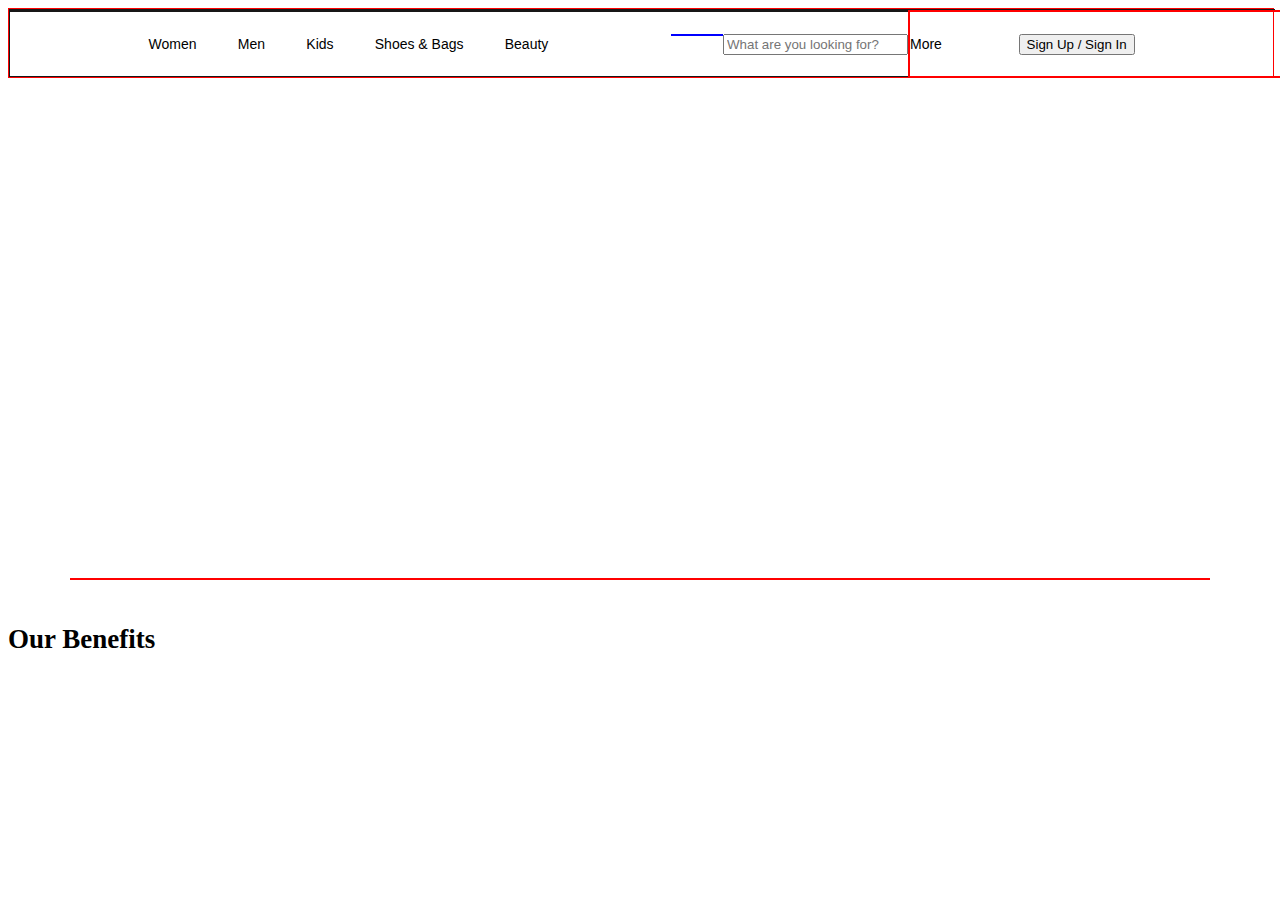
==== index.html @ f47e62fe "Day-2" ====
<!DOCTYPE html>
<html lang="en">
<head>
    <meta charset="UTF-8">
    <meta http-equiv="X-UA-Compatible" content="IE=edge">
    <meta name="viewport" content="width=device-width, initial-scale=1.0">
    <title>FullSwing</title>
    <link rel="stylesheet" href="style.css">
    

</head>
<body>
    <div class="toppart">
        <div class="blackone"></div>
        <div class="navbar">
            <div class="left-part">
                <img src="https://i1.lmsin.net/website_images/in/logos/logo-lifestyle.svg"
                 alt="">
                 <div class="category">
                    <div>Women</div>
                    <div>Men</div>
                    <div>Kids</div>
                    <div>Shoes & Bags</div>
                    <div>Beauty</div>
                 </div>
                 <div class="searchbar">
                    <div class="searchbaricon">


                    </div>
                    <form action="">
                        <input type="search" placeholder="What are you looking for?">
                    </form>

                 </div>




            </div>
            <div class="right-part">
                <div>More</div>
                <div>
                    <button>
                        <span>Sign Up / Sign In</span>
                    </button>
                </div>
                <div></div>
                <div></div>
            </div>
        </div>

    </div>


    <div id="slideshow">
        <img src="https://lmsin.net/cdn-cgi/image/w=1232,q=70,fit=cover/https://70415bb9924dca896de0-34a37044c62e41b40b39fcedad8af927.lmsin.net/LS-Fest/LS-new/LS-Uber-HP-Desktop-HeroBanner5-14Dec2022.jpg" 
        alt="">
    </div>


    <div id="afterslideshow">
        <img  src="https://lmsin.net/cdn-cgi/image/w=1232,q=70,fit=cover/https://70415bb9924dca896de0-34a37044c62e41b40b39fcedad8af927.lmsin.net/LS-Fest/LS-new/Uber-HP-Desktop-PromoStrip2-08Dec2022.jpg" alt="">

    </div>

    <div class="h2heading">
        <h2>Our Benefits</h2>
        <span></span>

    </div>
    
    





    
    
    
</body>
<script src="script.js">
    

</script>
</html>
---- style.css ----
.toppart{
   border: 1px solid red;
   width: 100%; 
}
.blackone{
    border: 1px solid rgb(24, 23, 23);
    width: 100%;
}
.navbar{
    border: 1px solid rgb(24, 23, 23);
    width: 100%;
    padding: 0px 16px;
    height: 64px;
    display: flex;
    justify-content: space-between;
    align-items: center;
    color: #000000;
    font-size: 14px;
    font-family: ProximaNova-Semibold,"Helvetica Neue",Arial,sans-serif,"Apple Color Emoji","Segoe UI Emoji";
    

}
.left-part{
    display: flex;
    height: 64px;
    width: 70%;
    justify-content: space-between;
    align-items: center;

}

.category{
    display: flex;
    height: 64px;
    justify-content: space-around;
    width: 50%;
    align-items: center;
}

.searchbar{
    display: flex;
}
.searchbaricon{
    background:url(https://i1.lmsin.net/website_images/static-pages/brand_exp/brand2images/prod/Sprite_icons.svg) -310px -41px;
    width: 50px;
    height: 100%;
    border: 1px solid blue;

}


.right-part{
  
    display: flex;
    height: 64px;
    border:2px solid red;
    width: 30%;
    
    justify-content: space-between;
    align-items: center;

}


#slideshow{
    width: 80%;
    margin: auto;
    height: 500px;

}
#slideshow > img {
    width: 100%;

}
#afterslideshow {
    display: flex;
    justify-content: center;
    align-items: center;
    margin: auto;
    width: 90%;
    border: 1px solid red;
}
.h2heading {
    font-size: 18px;
    
    padding-top: 24px;
    margin-bottom: 12px;
}

.h2heading  h2{
    font-weight: 700;
    line-height: 26px;
}
.h2heading  span{
    width: 40px;
    border-bottom: 3px solid #faa619;
}
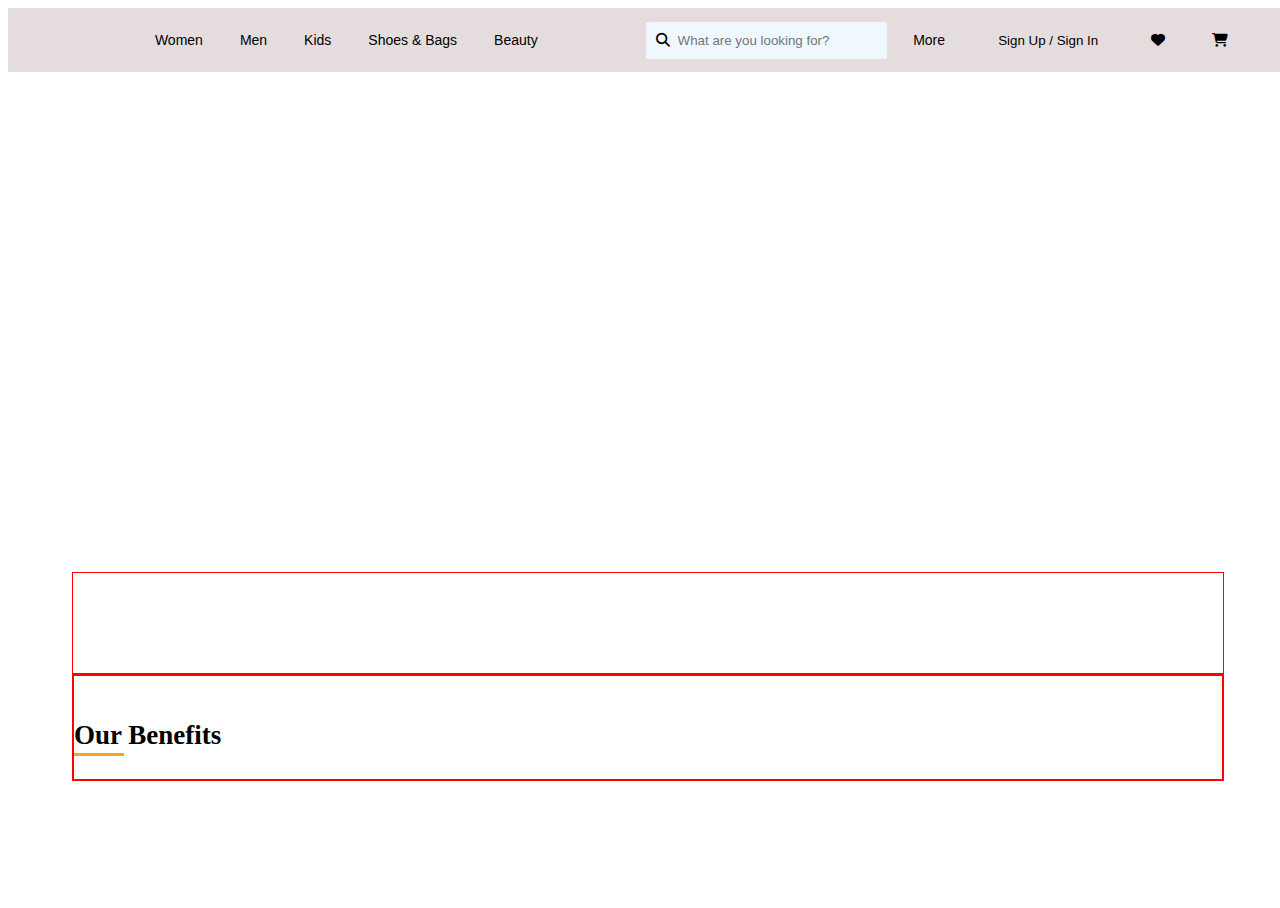
==== commit add8408e: "Day-2" ====
--- a/index.html
+++ b/index.html
@@ -6,11 +6,15 @@
     <meta name="viewport" content="width=device-width, initial-scale=1.0">
     <title>FullSwing</title>
     <link rel="stylesheet" href="style.css">
+    <link rel="stylesheet" href="https://cdnjs.cloudflare.com/ajax/libs/font-awesome/6.2.1/css/all.min.css">
+
+
     
 
 </head>
 <body>
-    <div class="toppart">
+    <nav class="nav">
+        <div class="toppart">
         <div class="blackone"></div>
         <div class="navbar">
             <div class="left-part">
@@ -25,11 +29,10 @@
                  </div>
                  <div class="searchbar">
                     <div class="searchbaricon">
-
-
+                        <i class="fa-solid fa-magnifying-glass"></i>
                     </div>
                     <form action="">
-                        <input type="search" placeholder="What are you looking for?">
+                        <input type="search" id="search" placeholder="What are you looking for?">
                     </form>
 
                  </div>
@@ -45,13 +48,17 @@
                         <span>Sign Up / Sign In</span>
                     </button>
                 </div>
-                <div></div>
-                <div></div>
+                <div><i class="fa-solid fa-heart"></i></div>
+                <div><i class="fa-solid fa-cart-shopping"></i></div>
             </div>
         </div>
 
     </div>
 
+
+    
+
+    </nav>
 
     <div id="slideshow">
         <img src="https://lmsin.net/cdn-cgi/image/w=1232,q=70,fit=cover/https://70415bb9924dca896de0-34a37044c62e41b40b39fcedad8af927.lmsin.net/LS-Fest/LS-new/LS-Uber-HP-Desktop-HeroBanner5-14Dec2022.jpg" 
@@ -60,15 +67,29 @@
 
 
     <div id="afterslideshow">
-        <img  src="https://lmsin.net/cdn-cgi/image/w=1232,q=70,fit=cover/https://70415bb9924dca896de0-34a37044c62e41b40b39fcedad8af927.lmsin.net/LS-Fest/LS-new/Uber-HP-Desktop-PromoStrip2-08Dec2022.jpg" alt="">
+        <img  src="https://lmsin.net/cdn-cgi/image/w=1232,q=70,fit=cover/https://70415bb9924dca896de0-34a37044c62e41b40b39fcedad8af927.lmsin.net/LS-Fest/LS-new/Uber-HP-Desktop-PromoStrip2-15Dec2022.gif"
+         alt="">
 
     </div>
 
-    <div class="h2heading">
-        <h2>Our Benefits</h2>
-        <span></span>
+
+    <div id="majordiv">
+        <div class="h2heading">
+            <h2>Our Benefits<div></div></h2>
+            
+    
+        </div>
 
     </div>
+
+    
+    
+    
+    
+
+
+    
+    
     
     
 
--- a/style.css
+++ b/style.css
@@ -1,16 +1,41 @@
 
+html{
+    width: 100%;
+    height: 100%;
+    
+}
+
+body {
+    width: 100%;
+    height: 100%;
+    /* overflow-x: hidden; */
+    
+    box-sizing: border-box;
+}
+.nav {
+    background-color: rgb(229, 221, 221);
+    position: sticky;
+    font-size: 14px;
+    
+    font-family: ProximaNova-Semibold,"Helvetica Neue",Arial,sans-serif,"Apple Color Emoji","Segoe UI Emoji";
+
+}
 
 
 .toppart{
-   border: 1px solid red;
-   width: 100%; 
+   
+   width: 100%;
+   box-sizing: border-box;
+   padding: 0px 20px; 
 }
 .blackone{
-    border: 1px solid rgb(24, 23, 23);
+   
     width: 100%;
+    box-sizing: border-box;
 }
 .navbar{
-    border: 1px solid rgb(24, 23, 23);
+    
+    box-sizing: border-box;
     width: 100%;
     padding: 0px 16px;
     height: 64px;
@@ -25,15 +50,19 @@
 }
 .left-part{
     display: flex;
+    box-sizing: border-box;
+    padding: 3px;
     height: 64px;
     width: 70%;
     justify-content: space-between;
     align-items: center;
+    
 
 }
 
 .category{
     display: flex;
+    box-sizing: border-box;
     height: 64px;
     justify-content: space-around;
     width: 50%;
@@ -42,13 +71,25 @@
 
 .searchbar{
     display: flex;
+    box-sizing: border-box;
+    border: grey;
+    background-color: aliceblue;
+    border-radius: 3%;
+    padding: 10px;
+    
+
+    
 }
 .searchbaricon{
-    background:url(https://i1.lmsin.net/website_images/static-pages/brand_exp/brand2images/prod/Sprite_icons.svg) -310px -41px;
-    width: 50px;
-    height: 100%;
-    border: 1px solid blue;
+    display: flex;
+    
+    align-items: center;
+    width: 20px;
 
+}
+#search {
+    border: 0px;
+    background: transparent;margin-right: 20px;
 }
 
 
@@ -56,45 +97,78 @@
   
     display: flex;
     height: 64px;
-    border:2px solid red;
+  
     width: 30%;
-    
-    justify-content: space-between;
+    box-sizing: border-box;
+    justify-content: space-around;
     align-items: center;
 
 }
+.right-part button {
+    border: 0px;
+    background: transparent;
+}
+.right-part button:hover {
+    border: 0px;
+    background: transparent;
+    color: #bd7c0b;
+}
+
+
 
 
 #slideshow{
-    width: 80%;
+    padding: 50px 0px;
+
+    width: 90%;
     margin: auto;
     height: 500px;
+    box-sizing: border-box;
 
 }
 #slideshow > img {
     width: 100%;
+    box-sizing: border-box;
 
 }
 #afterslideshow {
+    padding: 50px 0px;
     display: flex;
     justify-content: center;
     align-items: center;
     margin: auto;
     width: 90%;
     border: 1px solid red;
+    box-sizing: border-box;
 }
+#afterslideshow > img {
+    width: 100%;
+}
+
+#majordiv {
+    width: 90%;
+    margin: auto;
+    border: 2px solid red;
+    box-sizing: border-box;
+}
+
 .h2heading {
     font-size: 18px;
     
     padding-top: 24px;
     margin-bottom: 12px;
+    box-sizing: border-box;
 }
 
 .h2heading  h2{
     font-weight: 700;
     line-height: 26px;
+    box-sizing: border-box;
 }
-.h2heading  span{
-    width: 40px;
+.h2heading  div{
+    margin-top: 5px;
+    
+    width: 50px;
     border-bottom: 3px solid #faa619;
+    box-sizing: border-box;
 }
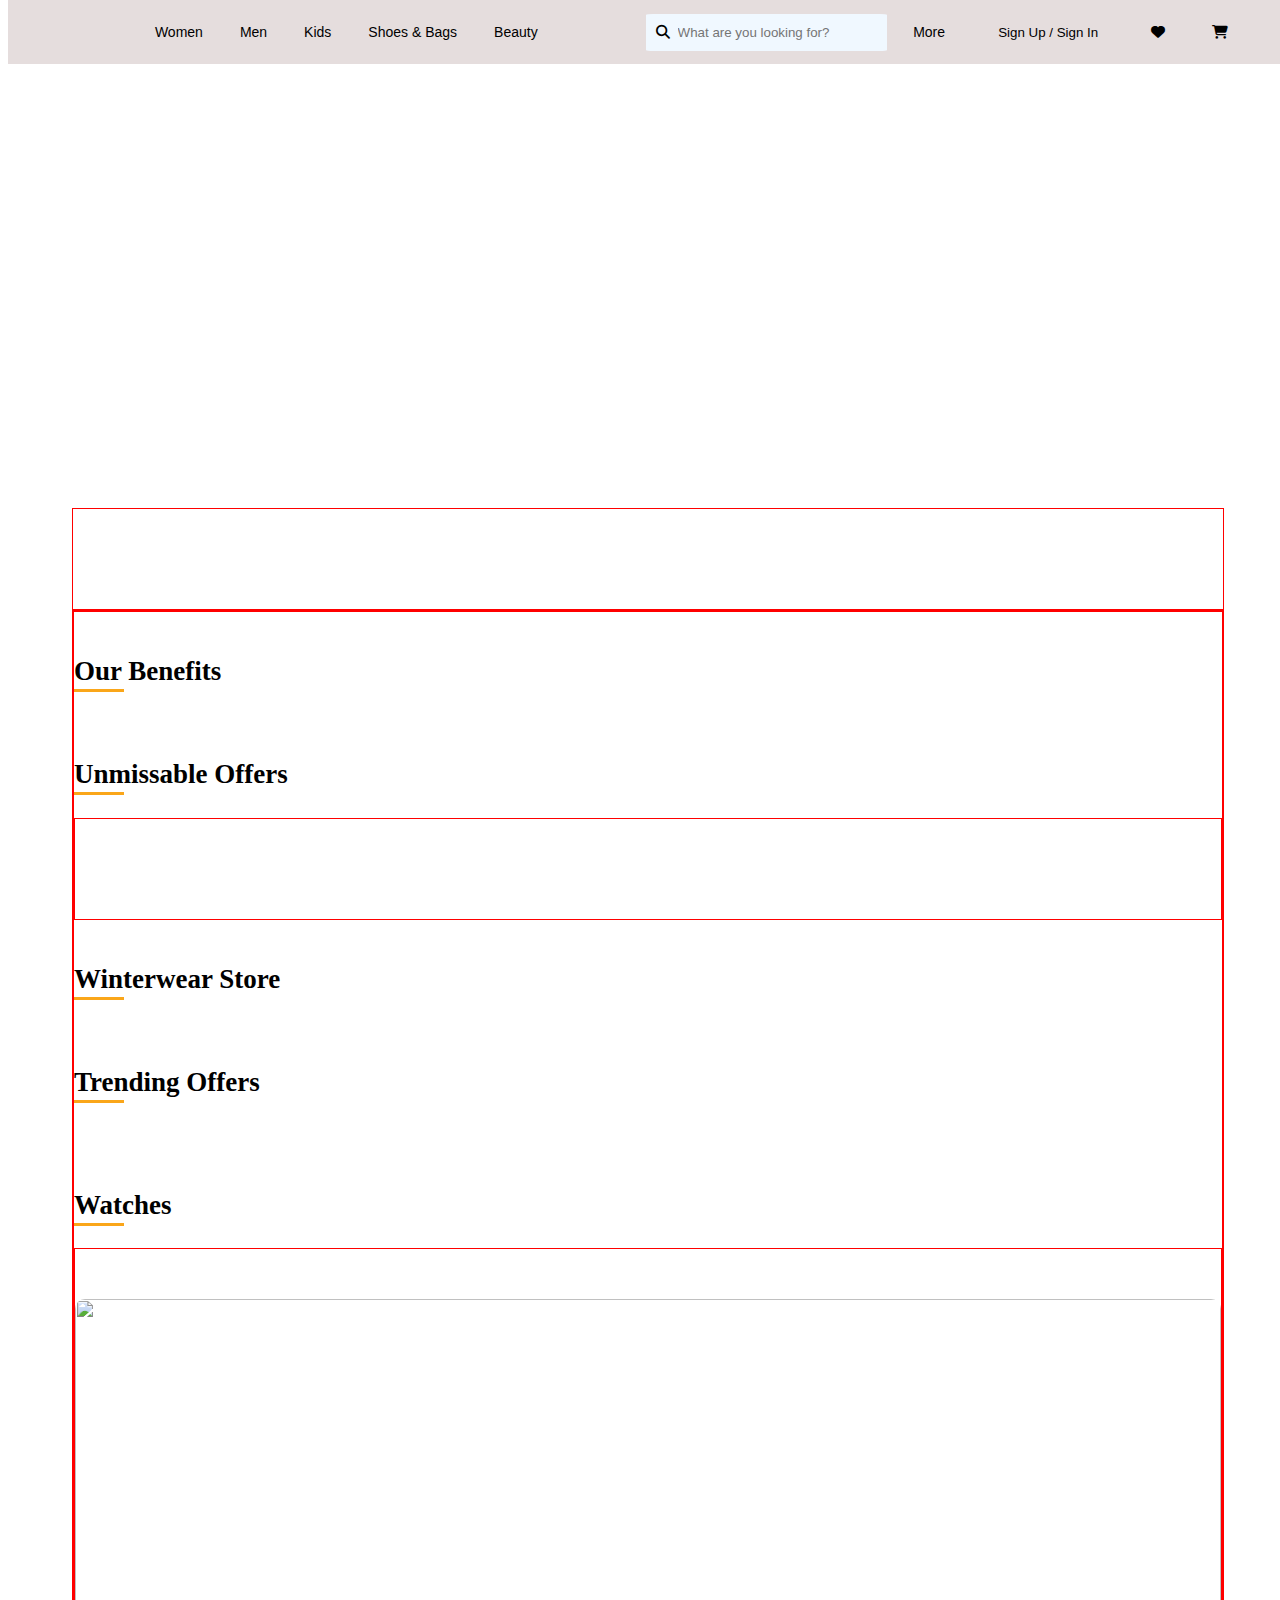
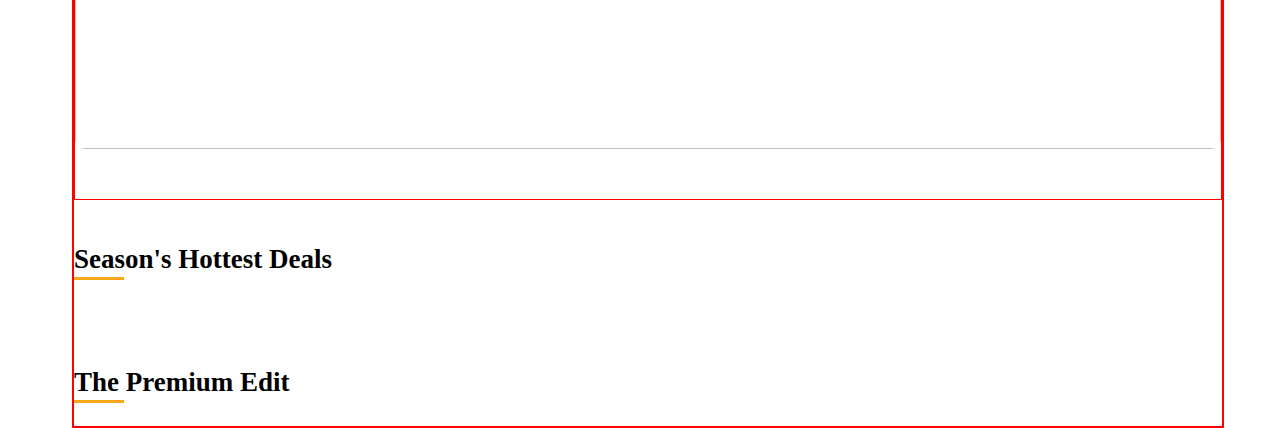
==== commit 2b4b3b63: "Day_3" ====
--- a/index.html
+++ b/index.html
@@ -79,6 +79,133 @@
             
     
         </div>
+        <div id="OurBenefits">
+            <img src="https://lmsin.net/cdn-cgi/image/w=410,q=70,fit=cover/https://70415bb9924dca896de0-34a37044c62e41b40b39fcedad8af927.lmsin.net/LS-Fest/LS-new/LS-DesktopUberHP-OurBenefit1-02Dec2022.jpg" alt="">
+
+            <img src="https://lmsin.net/cdn-cgi/image/w=410,q=70,fit=cover/https://70415bb9924dca896de0-34a37044c62e41b40b39fcedad8af927.lmsin.net/LS-Fest/LS-new/LS-DesktopUberHP-OurBenefit2-13Oct2022.jpg" alt="">
+
+            <img src="https://lmsin.net/cdn-cgi/image/w=410,q=70,fit=cover/https://70415bb9924dca896de0-34a37044c62e41b40b39fcedad8af927.lmsin.net/LS-Fest/LS-new/LS-DesktopUberHP-OurBenefit3-13Oct2022.jpg" alt="">
+
+        </div>
+
+        <div class="h2heading">
+            <h2>Unmissable Offers<div></div></h2>
+            
+    
+        </div>
+        <div class="UnmissableOfferstype">
+            <img src="https://lmsin.net/cdn-cgi/image/w=333,q=70,fit=cover/https://70415bb9924dca896de0-34a37044c62e41b40b39fcedad8af927.lmsin.net/LS-Fest/LS-new/LS-UberHP-LimitedSale-Mobile-Banner1-13Dec22.jpg"
+             alt="">
+            <img src="https://lmsin.net/cdn-cgi/image/w=333,q=70,fit=cover/https://70415bb9924dca896de0-34a37044c62e41b40b39fcedad8af927.lmsin.net/LS-Fest/LS-new/LS-UberHP-LimitedSale-Mobile-Banner2-13Dec22.jpg"
+             alt="">
+            <img src="https://lmsin.net/cdn-cgi/image/w=333,q=70,fit=cover/https://70415bb9924dca896de0-34a37044c62e41b40b39fcedad8af927.lmsin.net/LS-Fest/LS-new/LS-UberHP-LimitedSale-Mobile-Banner3-15Dec22.jpg"
+             alt="">
+            <img src="https://lmsin.net/cdn-cgi/image/w=333,q=70,fit=cover/https://70415bb9924dca896de0-34a37044c62e41b40b39fcedad8af927.lmsin.net/LS-Fest/LS-new/LS-UberHP-LimitedSale-Mobile-Banner4-13Dec22.jpg"
+             alt="">
+
+        </div>
+        <div class="fulllength">
+            <img  src="https://lmsin.net/cdn-cgi/image/w=1232,q=70,fit=cover/https://70415bb9924dca896de0-34a37044c62e41b40b39fcedad8af927.lmsin.net/LS-Fest/LS-new/Uber-HP-Desktop-PromoStrip2-15Dec2022.gif"
+             alt="">
+    
+        </div>
+
+        <div class="h2heading">
+            <h2>Winterwear Store<div></div></h2>
+            
+    
+        </div>
+        <div class="UnmissableOfferstype">
+            <img src="https://lmsin.net/cdn-cgi/image/w=333,q=70,fit=cover/https://70415bb9924dca896de0-34a37044c62e41b40b39fcedad8af927.lmsin.net/LS-Fest/LS-new/LS-UberHP-Promowidget20-Mobile-Banner1-25Nov22.jpg"
+             alt="">
+            <img src="https://lmsin.net/cdn-cgi/image/w=333,q=70,fit=cover/https://70415bb9924dca896de0-34a37044c62e41b40b39fcedad8af927.lmsin.net/LS-Fest/LS-new/LS-UberHP-Promowidget20-Mobile-Banner2-23Nov22.jpg"
+             alt="">
+            <img src="https://lmsin.net/cdn-cgi/image/w=333,q=70,fit=cover/https://70415bb9924dca896de0-34a37044c62e41b40b39fcedad8af927.lmsin.net/LS-Fest/LS-new/LS-UberHP-Promowidget20-Mobile-Banner3-23Nov22.jpg"
+             alt="">
+            <img src="https://lmsin.net/cdn-cgi/image/w=333,q=70,fit=cover/https://70415bb9924dca896de0-34a37044c62e41b40b39fcedad8af927.lmsin.net/LS-Fest/LS-new/LS-UberHP-Promowidget20-Mobile-Banner4-23Nov22.jpg"
+             alt="">
+
+        </div>
+        <div class="h2heading">
+            <h2>Trending Offers<div></div></h2>
+            
+    
+        </div>
+        <div class="UnmissableOfferstype">
+            <img src="https://lmsin.net/cdn-cgi/image/w=220,q=70,fit=cover/https://70415bb9924dca896de0-34a37044c62e41b40b39fcedad8af927.lmsin.net/LS-Fest/LS-new/LS-UberHP-Promowidge2-Mobile-Banner1-23Nov22.jpg"
+             alt="">
+            <img src="https://lmsin.net/cdn-cgi/image/w=220,q=70,fit=cover/https://70415bb9924dca896de0-34a37044c62e41b40b39fcedad8af927.lmsin.net/LS-Fest/LS-new/LS-UberHP-Promowidge2-Mobile-Banner2-23Nov22.jpg"
+             alt="">
+            <img src="https://lmsin.net/cdn-cgi/image/w=220,q=70,fit=cover/https://70415bb9924dca896de0-34a37044c62e41b40b39fcedad8af927.lmsin.net/LS-Fest/LS-new/LS-UberHP-Promowidge2-Mobile-Banner3-23Nov22.jpg"
+             alt="">
+            <img src="https://lmsin.net/cdn-cgi/image/w=220,q=70,fit=cover/https://70415bb9924dca896de0-34a37044c62e41b40b39fcedad8af927.lmsin.net/LS-Fest/LS-new/LS-UberHP-Promowidge2-Mobile-Banner4-23Nov22.jpg"
+             alt="">
+            <img src="https://lmsin.net/cdn-cgi/image/w=220,q=70,fit=cover/https://70415bb9924dca896de0-34a37044c62e41b40b39fcedad8af927.lmsin.net/LS-Fest/LS-new/LS-UberHP-Promowidge2-Mobile-Banner5-23Nov22.jpg"
+             alt="">
+            <img src="https://lmsin.net/cdn-cgi/image/w=220,q=70,fit=cover/https://70415bb9924dca896de0-34a37044c62e41b40b39fcedad8af927.lmsin.net/LS-Fest/LS-new/LS-UberHP-Promowidge2-Mobile-Banner6-15Dec22.jpg"
+             alt="">
+            
+            <img src="https://lmsin.net/cdn-cgi/image/w=220,q=70,fit=cover/https://70415bb9924dca896de0-34a37044c62e41b40b39fcedad8af927.lmsin.net/LS-Fest/LS-new/LS-UberHP-Promowidge2-Mobile-Banner8-23Nov22.jpg"
+             alt="">
+             <img src="https://lmsin.net/cdn-cgi/image/w=220,q=70,fit=cover/https://70415bb9924dca896de0-34a37044c62e41b40b39fcedad8af927.lmsin.net/LS-Fest/LS-new/LS-UberHP-Promowidge2-Mobile-Banner2-23Nov22.jpg"
+             alt="">
+            
+
+        </div>
+        <div class="h2heading">
+            <h2>Watches<div></div></h2>
+            
+    
+        </div>
+        <div class="fulllength Watches">
+            <img  src="https://lmsin.net/cdn-cgi/image/w=500,q=70,fit=cover/https://70415bb9924dca896de0-34a37044c62e41b40b39fcedad8af927.lmsin.net/LS-Fest/LS-new/mobile-LS-UBERHP-GiftCard-13modblock-oneBythree-A-02Dec2022.gif"
+             alt="">
+    
+        </div>
+        <div class="h2heading">
+            <h2>Season's Hottest Deals<div></div></h2>
+            
+    
+        </div>
+        <div class="UnmissableOfferstype">
+            <img src="https://lmsin.net/cdn-cgi/image/w=220,q=70,fit=cover/https://70415bb9924dca896de0-34a37044c62e41b40b39fcedad8af927.lmsin.net/LS-Fest/LS-new/LSUber-Mobile-Promowidget18-Banner1-14Dec22.jpg"
+             alt="">
+            <img src="https://lmsin.net/cdn-cgi/image/w=220,q=70,fit=cover/https://70415bb9924dca896de0-34a37044c62e41b40b39fcedad8af927.lmsin.net/LS-Fest/LS-new/LSUber-Mobile-Promowidget18-Banner2-15Dec22.jpg"
+             alt="">
+            <img src="https://lmsin.net/cdn-cgi/image/w=220,q=70,fit=cover/https://70415bb9924dca896de0-34a37044c62e41b40b39fcedad8af927.lmsin.net/LS-Fest/LS-new/LSUber-Mobile-Promowidget18-Banner3-15Dec22.jpg"
+             alt="">
+            <img src="https://lmsin.net/cdn-cgi/image/w=220,q=70,fit=cover/https://70415bb9924dca896de0-34a37044c62e41b40b39fcedad8af927.lmsin.net/LS-Fest/LS-new/LSUber-Mobile-Promowidget18-Banner4-14Dec22.jpg"
+             alt="">
+            <img src="https://lmsin.net/cdn-cgi/image/w=220,q=70,fit=cover/https://70415bb9924dca896de0-34a37044c62e41b40b39fcedad8af927.lmsin.net/LS-Fest/LS-new/LSUber-Mobile-Promowidget18-Banner5-15Dec22.jpg"
+             alt="">
+            <img src="https://lmsin.net/cdn-cgi/image/w=220,q=70,fit=cover/https://70415bb9924dca896de0-34a37044c62e41b40b39fcedad8af927.lmsin.net/LS-Fest/LS-new/LSUber-Mobile-Promowidget18-Banner6-15Dec22.jpg"
+             alt="">
+            <img src="https://lmsin.net/cdn-cgi/image/w=220,q=70,fit=cover/https://70415bb9924dca896de0-34a37044c62e41b40b39fcedad8af927.lmsin.net/LS-Fest/LS-new/LSUber-Mobile-Promowidget18-Banner7-15Dec22.jpg"
+             alt="">
+            <img src="https://lmsin.net/cdn-cgi/image/w=220,q=70,fit=cover/https://70415bb9924dca896de0-34a37044c62e41b40b39fcedad8af927.lmsin.net/LS-Fest/LS-new/LSUber-Mobile-Promowidget18-Banner8-15Dec22.jpg"
+             alt="">
+         
+
+        </div>
+        <div class="h2heading">
+            <h2>The Premium Edit<div></div></h2>
+            
+    
+        </div>
+        <div class="UnmissableOfferstype">
+            <img src="https://lmsin.net/cdn-cgi/image/w=333,q=70,fit=cover/https://70415bb9924dca896de0-34a37044c62e41b40b39fcedad8af927.lmsin.net/LS-Fest/LS-new/LS-UberHP-Promowidget22-Mobile-Banner1-14Dec22.jpg"
+             alt="">
+            <img src="https://lmsin.net/cdn-cgi/image/w=333,q=70,fit=cover/https://70415bb9924dca896de0-34a37044c62e41b40b39fcedad8af927.lmsin.net/LS-Fest/LS-new/LS-UberHP-Promowidget22-Mobile-Banner2-14Dec22.jpg"
+             alt="">
+            <img src="https://lmsin.net/cdn-cgi/image/w=333,q=70,fit=cover/https://70415bb9924dca896de0-34a37044c62e41b40b39fcedad8af927.lmsin.net/LS-Fest/LS-new/LS-UberHP-Promowidget22-Mobile-Banner3-14Dec22.jpg"
+             alt="">
+            <img src="https://lmsin.net/cdn-cgi/image/w=333,q=70,fit=cover/https://70415bb9924dca896de0-34a37044c62e41b40b39fcedad8af927.lmsin.net/LS-Fest/LS-new/LS-UberHP-Promowidget22-Mobile-Banner4-14Dec22.jpg"
+             alt="">
+        </div>
+
+
+
+        
 
     </div>
 
--- a/style.css
+++ b/style.css
@@ -14,7 +14,9 @@
 }
 .nav {
     background-color: rgb(229, 221, 221);
-    position: sticky;
+    position: fixed;
+    width: 100%;
+    top: 0px;
     font-size: 14px;
     
     font-family: ProximaNova-Semibold,"Helvetica Neue",Arial,sans-serif,"Apple Color Emoji","Segoe UI Emoji";
@@ -172,3 +174,44 @@
     border-bottom: 3px solid #faa619;
     box-sizing: border-box;
 }
+
+#OurBenefits {
+    width: 100%;
+    display: grid;
+    grid-template-columns: repeat(3,1fr);
+    gap: 20px;
+
+}
+#OurBenefits > img {
+    width: 100%;
+}
+.UnmissableOfferstype {
+    width: 100%;
+    display: grid;
+    grid-template-columns: repeat(4,1fr);
+    gap: 20px;
+
+}
+.UnmissableOfferstype > img {
+    width: 100%;
+}
+
+.fulllength {
+    padding: 50px 0px;
+    display: flex;
+    justify-content: center;
+    align-items: center;
+    margin: auto;
+    width: 100%;
+    border: 1px solid red;
+    box-sizing: border-box;
+}
+.fulllength > img {
+    width: 100%;
+}
+.Watches > img {
+    height: 450px;
+    border-radius: 10px;
+}
+
+
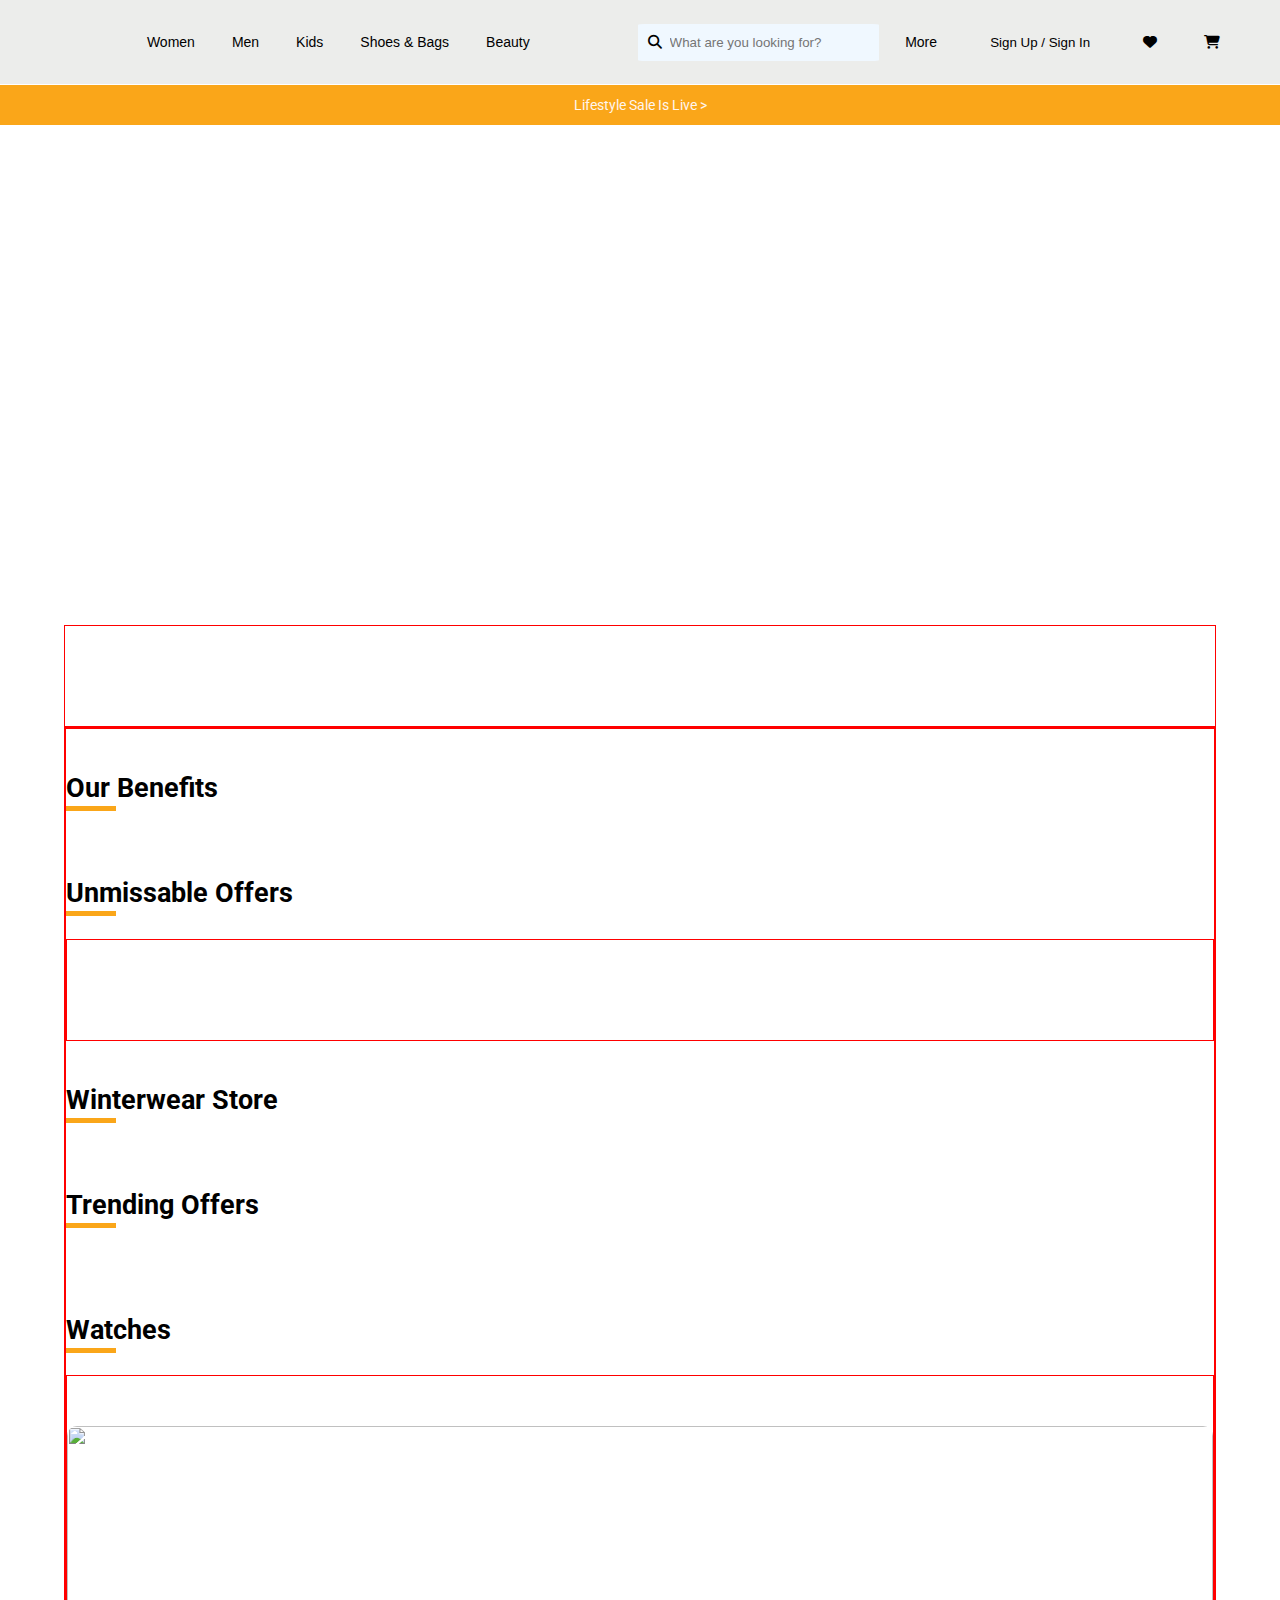
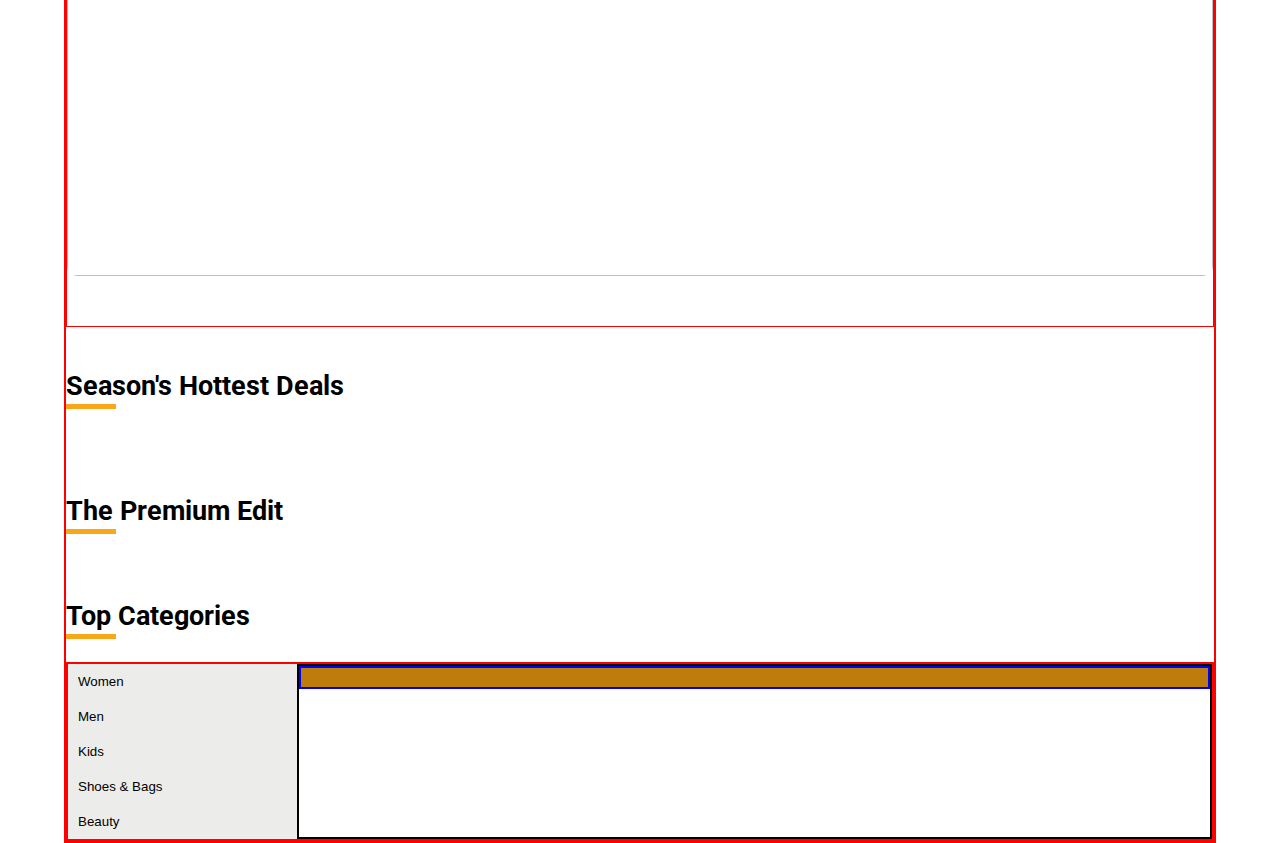
==== commit 4328f3f2: "Day-4" ====
--- a/index.html
+++ b/index.html
@@ -13,52 +13,68 @@
 
 </head>
 <body>
-    <nav class="nav">
-        <div class="toppart">
+<!-- 
+Nav bar with lifestyle starts here -->
+
+    
+    <div class="toppart">
         <div class="blackone"></div>
-        <div class="navbar">
-            <div class="left-part">
-                <img src="https://i1.lmsin.net/website_images/in/logos/logo-lifestyle.svg"
-                 alt="">
-                 <div class="category">
-                    <div>Women</div>
-                    <div>Men</div>
-                    <div>Kids</div>
-                    <div>Shoes & Bags</div>
-                    <div>Beauty</div>
-                 </div>
-                 <div class="searchbar">
-                    <div class="searchbaricon">
-                        <i class="fa-solid fa-magnifying-glass"></i>
+        <nav class="nav">
+            <div class="navbar">
+                <div class="left-part">
+                    <img src="https://i1.lmsin.net/website_images/in/logos/logo-lifestyle.svg"
+                     alt="">
+                     <div class="category">
+                        <div><a href="">Women</a></div>
+                        <div><a href="">Men</a></div>
+                        <div><a href="">Kids</a></div>
+                        <div><a href="">Shoes & Bags</a></div>
+                        <div><a href="">Beauty</a></div>
+                     </div>
+                     <div class="searchbar">
+                        <div class="searchbaricon">
+    
+                            <i class="fa-solid fa-magnifying-glass"></i>
+                        </div>
+                        <form action="">
+                            <input type="search" id="search" placeholder="What are you looking for?">
+                        </form>
+    
+                     </div>
+    
+    
+    
+    
+                </div>
+                <div class="right-part">
+                    <div><a href="">More</a></div>
+                    <div>
+                        <button>
+                            <span><a href="">Sign Up / Sign In</a></span>
+                        </button>
                     </div>
-                    <form action="">
-                        <input type="search" id="search" placeholder="What are you looking for?">
-                    </form>
-
-                 </div>
-
-
-
-
+                    <div><a href=""><i class="fa-solid fa-heart"></i></a></div>
+                    <div><a href=""><i class="fa-solid fa-cart-shopping"></i></a></div>
+                </div>
             </div>
-            <div class="right-part">
-                <div>More</div>
-                <div>
-                    <button>
-                        <span>Sign Up / Sign In</span>
-                    </button>
-                </div>
-                <div><i class="fa-solid fa-heart"></i></div>
-                <div><i class="fa-solid fa-cart-shopping"></i></div>
-            </div>
-        </div>
-
-    </div>
-
-
-    
-
-    </nav>
+
+
+        </nav>
+        
+
+    </div>
+
+
+    
+
+   
+    <!-- 
+Nav bar with lifestyle ends here -->
+
+    <div id="yellowline">
+        <a href="" style="color:seashell;font-size: 18;">Lifestyle Sale Is Live > </a>
+
+    </div>
 
     <div id="slideshow">
         <img src="https://lmsin.net/cdn-cgi/image/w=1232,q=70,fit=cover/https://70415bb9924dca896de0-34a37044c62e41b40b39fcedad8af927.lmsin.net/LS-Fest/LS-new/LS-Uber-HP-Desktop-HeroBanner5-14Dec2022.jpg" 
@@ -203,11 +219,33 @@
              alt="">
         </div>
 
+        <div class="h2heading">
+            <h2>Top Categories<div></div></h2>
+            
+    
+        </div>
+        <div id="TopCategories">
+            <div id="leftportion">
+                <button id="womenbtn"><a href="" onclick="return false">Women</a></button>
+                <button id="menbtn"><a href="">Men</a></button>
+                <button id="kidsbtn"><a href="">Kids</a></button>
+                <button id="shoesandbagsbtn"><a href="">Shoes & Bags</a></button>
+                <button id="beautybtn"><a href="">Beauty</a></button>
+            </div>
+            <div id="rightportion">
+                <div ><h2 id="categoryname"></h2></div>
+                <div id="categoryimage"></div>
+            </div>
+
+        </div>
+
 
 
         
 
     </div>
+
+
 
     
     
--- a/style.css
+++ b/style.css
@@ -1,3 +1,10 @@
+@import url('https://fonts.googleapis.com/css2?family=Roboto:wght@300;400;500;700;900&display=swap');
+
+
+*{
+    box-sizing: border-box;
+    margin-left: 0;
+}
 
 html{
     width: 100%;
@@ -10,14 +17,38 @@
     height: 100%;
     /* overflow-x: hidden; */
     
-    box-sizing: border-box;
+    
+    
+    font-family: "Roboto";
+}
+
+a {
+    color: black;
+}
+
+a:link{
+    text-decoration: none;
+    
+}
+a:visited{
+    text-decoration: none;
+    
+
+}
+a:hover{
+    text-decoration: none;
+    color: #bd7c0b;
+}
+a:active{
+    text-decoration: none;
 }
 .nav {
-    background-color: rgb(229, 221, 221);
+    background-color: #ecedeb;
     position: fixed;
     width: 100%;
     top: 0px;
     font-size: 14px;
+    padding: 10px 20px;
     
     font-family: ProximaNova-Semibold,"Helvetica Neue",Arial,sans-serif,"Apple Color Emoji","Segoe UI Emoji";
 
@@ -28,15 +59,18 @@
    
    width: 100%;
    box-sizing: border-box;
-   padding: 0px 20px; 
+   padding: 0px 0px;
+   margin: 0px;
+   
 }
 .blackone{
    
     width: 100%;
     box-sizing: border-box;
+    
 }
 .navbar{
-    
+   
     box-sizing: border-box;
     width: 100%;
     padding: 0px 16px;
@@ -70,6 +104,11 @@
     width: 50%;
     align-items: center;
 }
+.category div:hover {
+    background:azure;
+    padding: 20px;
+}
+
 
 .searchbar{
     display: flex;
@@ -92,6 +131,7 @@
 #search {
     border: 0px;
     background: transparent;margin-right: 20px;
+    outline: none;
 }
 
 
@@ -116,11 +156,25 @@
     color: #bd7c0b;
 }
 
+#yellowline {
+    background-color: #faa619;
+    color: #faa619;
+    display: flex;
+    width: 100%;
+    height: 40px;
+    justify-content: center;
+    align-items: center;
+    
+    margin-top: 85px;
+    font-size: 14px;
+
+}
+
 
 
 
 #slideshow{
-    padding: 50px 0px;
+    padding: 20px 0px 50px 0px;
 
     width: 90%;
     margin: auto;
@@ -171,7 +225,7 @@
     margin-top: 5px;
     
     width: 50px;
-    border-bottom: 3px solid #faa619;
+    border-bottom: 5px solid #faa619;
     box-sizing: border-box;
 }
 
@@ -213,5 +267,49 @@
     height: 450px;
     border-radius: 10px;
 }
-
-
+#TopCategories{
+    width: 100%;
+    display: flex;
+    /* align-items: flex-start; */
+    border: 2px solid red;
+}
+#leftportion {
+    width: 20%;
+    background-color: #ecedeb;
+}
+#leftportion button {
+    width: 100%;
+    padding: 10px;
+    text-align: left;
+    border: 0px;
+    background: transparent;
+}
+#leftportion button:hover {
+    background:azure;
+}
+#rightportion {
+    width: 80%;
+    border: 2px solid black;
+    
+    
+}
+#rightportion > div:first-child {
+    width: 100%;
+    display: flex;
+    
+    background-color: #bd7c0b;
+    border: 2px solid blue;
+    
+    
+    
+    
+}
+#categoryname {
+    display: inline;
+    margin-top: 0;
+    padding: 0;
+    line-height:inherit;
+   
+    
+}
+
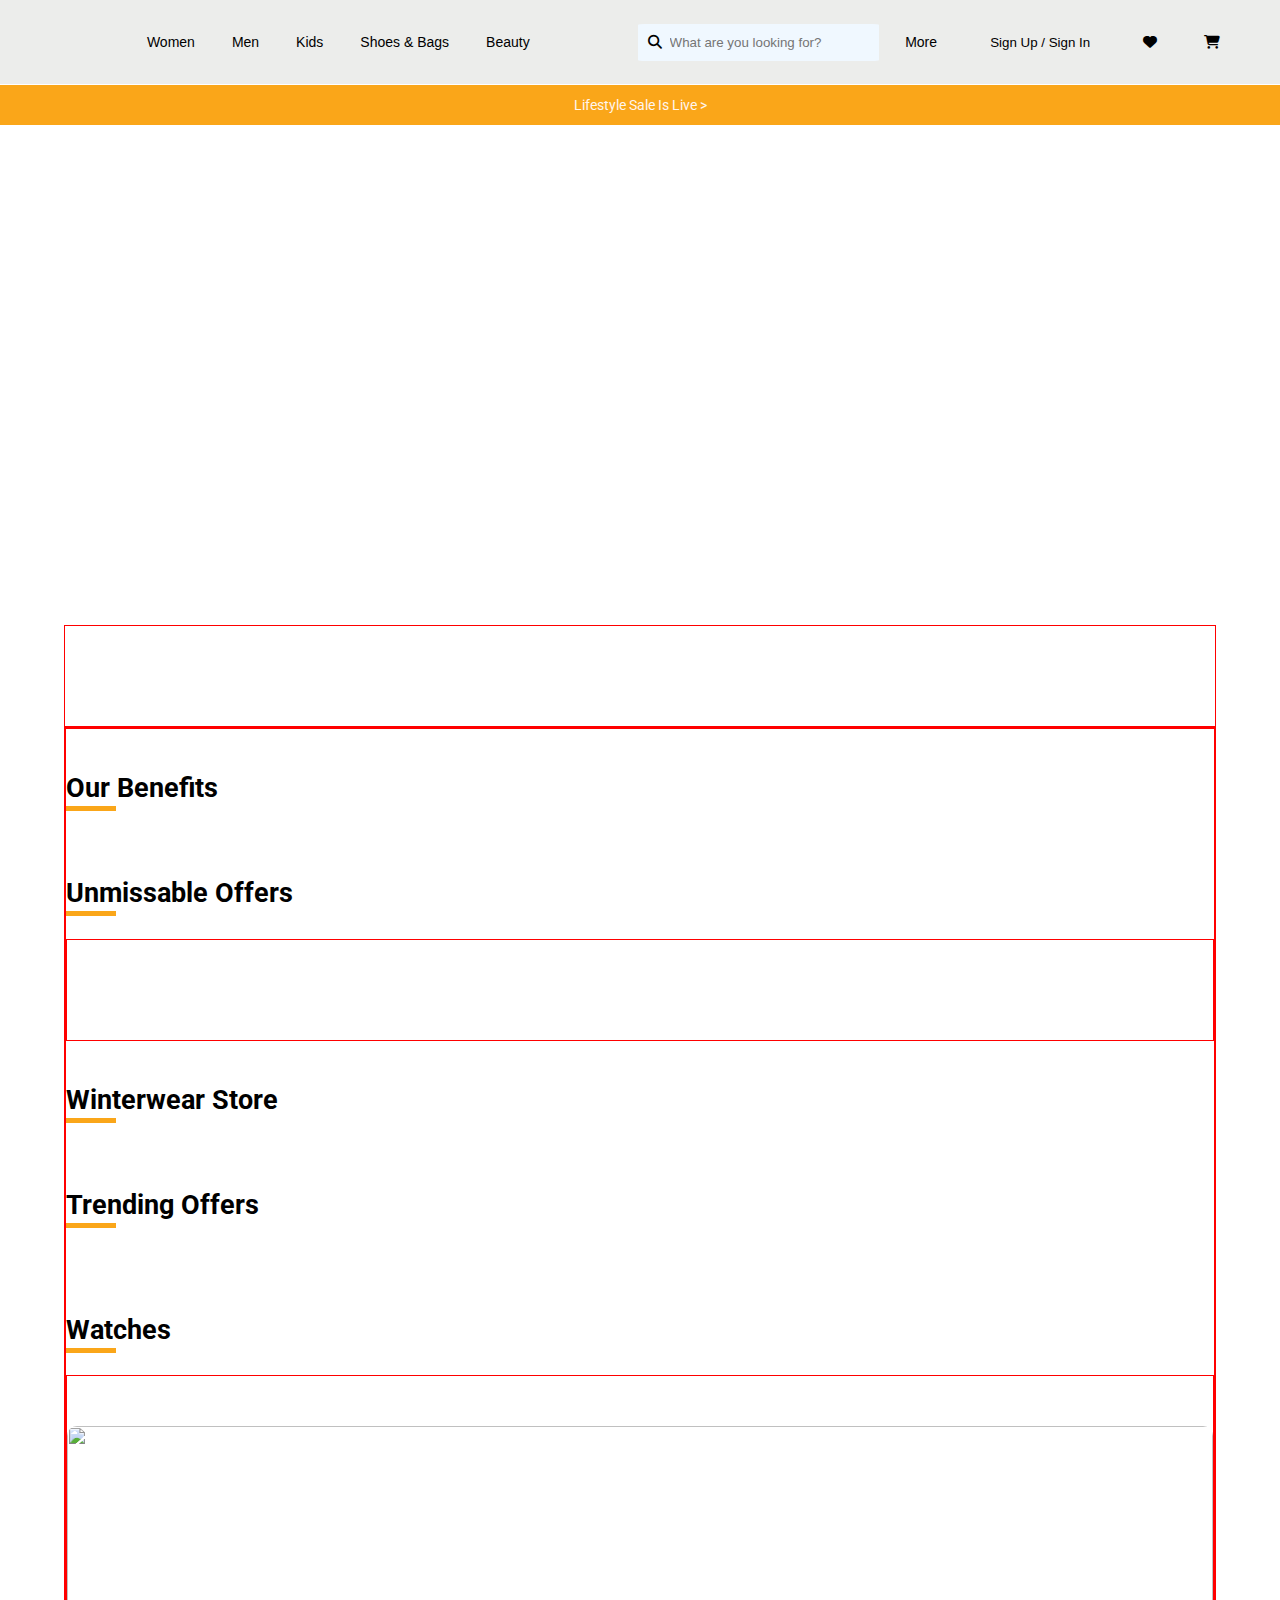
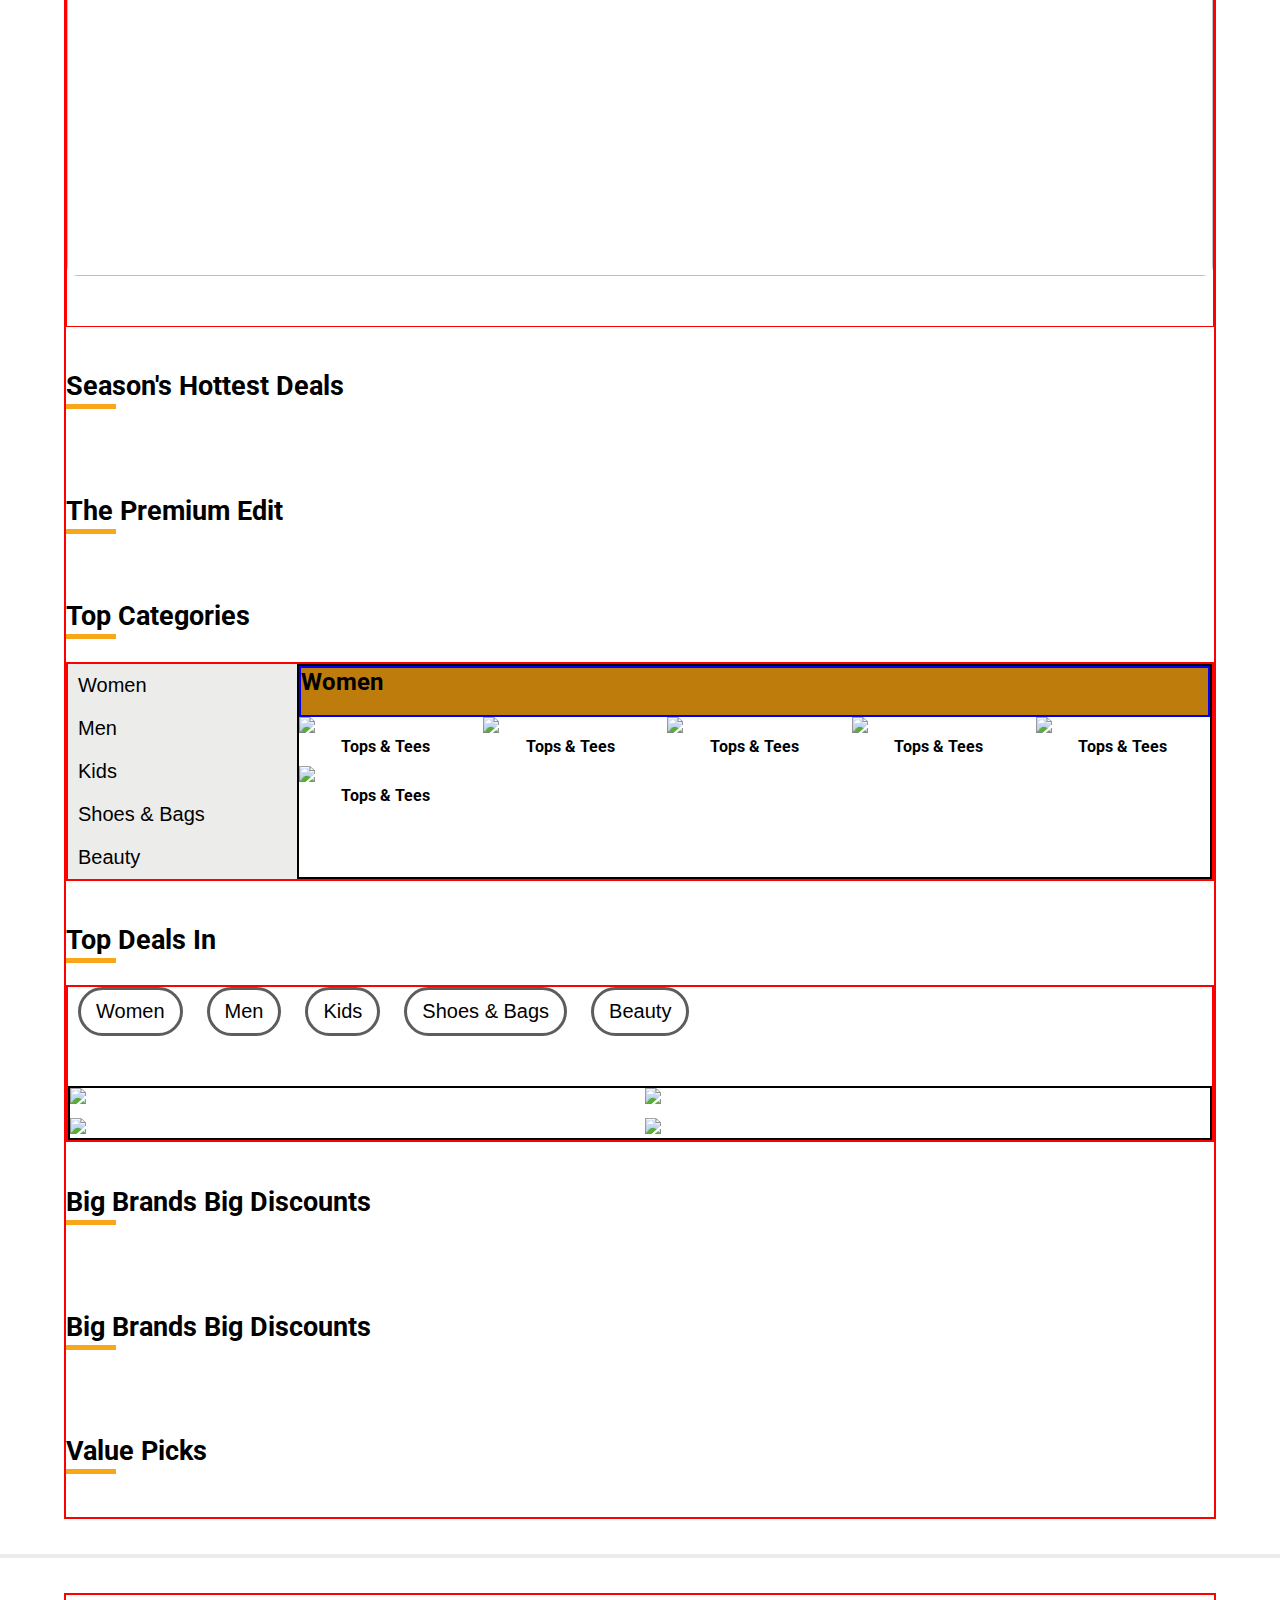
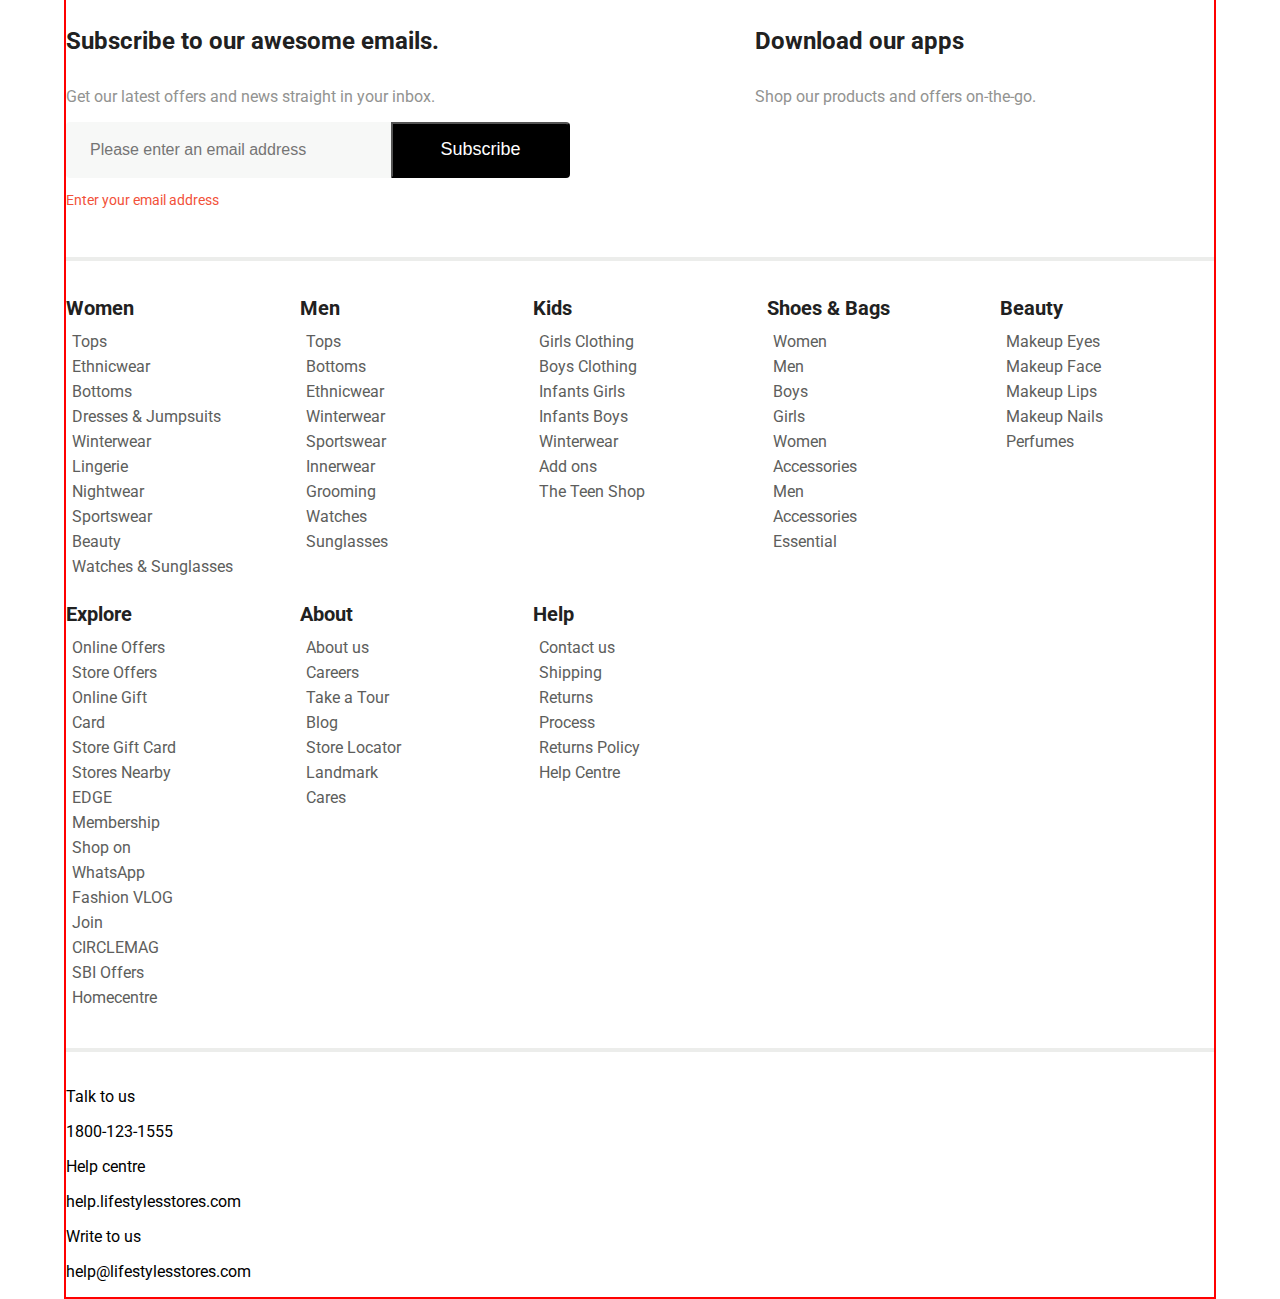
==== commit 720fa66f: "Day-5" ====
--- a/index.html
+++ b/index.html
@@ -89,7 +89,7 @@
     </div>
 
 
-    <div id="majordiv">
+    <div class="majordiv">
         <div class="h2heading">
             <h2>Our Benefits<div></div></h2>
             
@@ -227,21 +227,272 @@
         <div id="TopCategories">
             <div id="leftportion">
                 <button id="womenbtn"><a href="" onclick="return false">Women</a></button>
-                <button id="menbtn"><a href="">Men</a></button>
-                <button id="kidsbtn"><a href="">Kids</a></button>
-                <button id="shoesandbagsbtn"><a href="">Shoes & Bags</a></button>
-                <button id="beautybtn"><a href="">Beauty</a></button>
+                <button id="menbtn"><a href="" onclick="return false">Men</a></button>
+                <button id="kidsbtn"><a href="" onclick="return false">Kids</a></button>
+                <button id="shoesandbagsbtn"><a href="" onclick="return false">Shoes & Bags</a></button>
+                <button id="beautybtn"><a href="" onclick="return false">Beauty</a></button>
             </div>
             <div id="rightportion">
                 <div ><h2 id="categoryname"></h2></div>
                 <div id="categoryimage"></div>
             </div>
 
+
+
+
+        </div>
+        <div class="h2heading">
+            <h2>Top Deals In<div></div></h2>
+            
+    
+        </div>
+        <div id="TopDealsIn">
+            <div id="topportion1">
+                <button id="womenbtn1"><a href="" onclick="return false">Women</a></button>
+                <button id="menbtn1"><a href="" onclick="return false">Men</a></button>
+                <button id="kidsbtn1"><a href="" onclick="return false">Kids</a></button>
+                <button id="shoesandbagsbtn1"><a href="" onclick="return false">Shoes & Bags</a></button>
+                <button id="beautybtn1"><a href="" onclick="return false">Beauty</a></button>
+            </div>
+            <div id="bottomportion1">
+                
+                <div id="categoryimage1"></div>
+            </div>
+
+
+            
+
+        </div>
+        <div class="h2heading">
+            <h2>Big Brands Big Discounts<div></div></h2>
+            
+    
+        </div>
+        <div class="UnmissableOfferstype" id="BigBrandsBigDiscounts">
+            <img src="https://lmsin.net/cdn-cgi/image/w=616,q=70,fit=cover/https://70415bb9924dca896de0-34a37044c62e41b40b39fcedad8af927.lmsin.net/LS-Fest/LS-new/LS-UberHP-Top-Brands-Desk-Banner1-14Dec2022.jpg" alt="">
+            <img src="https://lmsin.net/cdn-cgi/image/w=616,q=70,fit=cover/https://70415bb9924dca896de0-34a37044c62e41b40b39fcedad8af927.lmsin.net/LS-Fest/LS-new/LS-UberHP-Top-Brands-Desk-Banner5-14Dec2022.jpg" alt="">
+            <img src="https://lmsin.net/cdn-cgi/image/w=616,q=70,fit=cover/https://70415bb9924dca896de0-34a37044c62e41b40b39fcedad8af927.lmsin.net/LS-Fest/LS-new/LS-UberHP-Top-Brands-Desk-Banner9-14Dec2022.jpg" alt="">
+            <img src="https://lmsin.net/cdn-cgi/image/w=616,q=70,fit=cover/https://70415bb9924dca896de0-34a37044c62e41b40b39fcedad8af927.lmsin.net/LS-Fest/LS-new/LS-UberHP-Top-Brands-Desk-Banner2-14Dec2022.jpg" alt="">
+            <img src="https://lmsin.net/cdn-cgi/image/w=616,q=70,fit=cover/https://70415bb9924dca896de0-34a37044c62e41b40b39fcedad8af927.lmsin.net/LS-Fest/LS-new/LS-UberHP-Top-Brands-Desk-Banner6-14Dec2022.jpg" alt="">
+            <img src="https://lmsin.net/cdn-cgi/image/w=616,q=70,fit=cover/https://70415bb9924dca896de0-34a37044c62e41b40b39fcedad8af927.lmsin.net/LS-Fest/LS-new/LS-UberHP-Top-Brands-Desk-Banner10-14Dec2022.jpg" alt="">
+            <img src="https://lmsin.net/cdn-cgi/image/w=616,q=70,fit=cover/https://70415bb9924dca896de0-34a37044c62e41b40b39fcedad8af927.lmsin.net/LS-Fest/LS-new/LS-UberHP-Top-Brands-Desk-Banner3-14Dec2022.jpg" alt="">
+            <img src="https://lmsin.net/cdn-cgi/image/w=616,q=70,fit=cover/https://70415bb9924dca896de0-34a37044c62e41b40b39fcedad8af927.lmsin.net/LS-Fest/LS-new/LS-UberHP-Top-Brands-Desk-Banner7-14Dec2022.jpg" alt="">
+            <img src="https://lmsin.net/cdn-cgi/image/w=616,q=70,fit=cover/https://70415bb9924dca896de0-34a37044c62e41b40b39fcedad8af927.lmsin.net/LS-Fest/LS-new/LS-UberHP-Top-Brands-Desk-Banner8-16Dec2022.jpg" alt="">
+            <img src="https://lmsin.net/cdn-cgi/image/w=616,q=70,fit=cover/https://70415bb9924dca896de0-34a37044c62e41b40b39fcedad8af927.lmsin.net/LS-Fest/LS-new/LS-UberHP-Top-Brands-Desk-Banner12-14Dec2022.jpg" alt="">
+            <img src="https://lmsin.net/cdn-cgi/image/w=616,q=70,fit=cover/https://70415bb9924dca896de0-34a37044c62e41b40b39fcedad8af927.lmsin.net/LS-Fest/LS-new/LS-UberHP-Top-Brands-Desk-Banner11-16Dec2022.jpg" alt="">
+            <img src="https://lmsin.net/cdn-cgi/image/w=616,q=70,fit=cover/https://70415bb9924dca896de0-34a37044c62e41b40b39fcedad8af927.lmsin.net/LS-Fest/LS-new/LS-UberHP-Top-Brands-Desk-Banner4-14Dec2022.jpg" alt="">
+        </div>
+
+        <div class="h2heading">
+            <h2>Big Brands Big Discounts<div></div></h2>
+            
+    
+        </div>
+        <div class="UnmissableOfferstype" id="BigBrandsBigDiscounts">
+            <img src="https://lmsin.net/cdn-cgi/image/w=616,q=70,fit=cover/https://70415bb9924dca896de0-34a37044c62e41b40b39fcedad8af927.lmsin.net/LS-Fest/LS-new/LSUber-Desktop-Promowidget19-Banner1-29Nov22.jpg" alt="">
+            <img src="https://lmsin.net/cdn-cgi/image/w=616,q=70,fit=cover/https://70415bb9924dca896de0-34a37044c62e41b40b39fcedad8af927.lmsin.net/LS-Fest/LS-new/LSUber-Desktop-Promowidget19-Banner2-29Nov22.jpg" alt="">
+            <img src="https://lmsin.net/cdn-cgi/image/w=616,q=70,fit=cover/https://70415bb9924dca896de0-34a37044c62e41b40b39fcedad8af927.lmsin.net/LS-Fest/LS-new/LSUber-Desktop-Promowidget19-Banner3-29Nov22.jpg" alt="">
+            <img src="https://lmsin.net/cdn-cgi/image/w=616,q=70,fit=cover/https://70415bb9924dca896de0-34a37044c62e41b40b39fcedad8af927.lmsin.net/LS-Fest/LS-new/LSUber-Desktop-Promowidget19-Banner4-15Dec22.jpg" alt="">
+            <img src="https://lmsin.net/cdn-cgi/image/w=616,q=70,fit=cover/https://70415bb9924dca896de0-34a37044c62e41b40b39fcedad8af927.lmsin.net/LS-Fest/LS-new/LSUber-Desktop-Promowidget19-Banner6-29Nov22.jpg" alt="">
+            <img src="https://lmsin.net/cdn-cgi/image/w=616,q=70,fit=cover/https://70415bb9924dca896de0-34a37044c62e41b40b39fcedad8af927.lmsin.net/LS-Fest/LS-new/LSUber-Desktop-Promowidget19-Banner7-15Dec22A.jpg" alt="">
+            <img src="https://lmsin.net/cdn-cgi/image/w=616,q=70,fit=cover/https://70415bb9924dca896de0-34a37044c62e41b40b39fcedad8af927.lmsin.net/LS-Fest/LS-new/LSUber-Desktop-Promowidget19-Banner9-29Nov22.jpg" alt="">
+            <img src="https://lmsin.net/cdn-cgi/image/w=616,q=70,fit=cover/https://70415bb9924dca896de0-34a37044c62e41b40b39fcedad8af927.lmsin.net/LS-Fest/LS-new/LSUber-Desktop-Promowidget19-Banner10-15Dec22.jpg" alt="">
+            <img src="https://lmsin.net/cdn-cgi/image/w=616,q=70,fit=cover/https://70415bb9924dca896de0-34a37044c62e41b40b39fcedad8af927.lmsin.net/LS-Fest/LS-new/LSUber-Desktop-Promowidget19-Banner11-15Dec22.jpg" alt="">
+            <img src="https://lmsin.net/cdn-cgi/image/w=616,q=70,fit=cover/https://70415bb9924dca896de0-34a37044c62e41b40b39fcedad8af927.lmsin.net/LS-Fest/LS-new/LSUber-Desktop-Promowidget19-Banner12-29Nov22.jpg" alt="">
+            <img src="https://lmsin.net/cdn-cgi/image/w=616,q=70,fit=cover/https://70415bb9924dca896de0-34a37044c62e41b40b39fcedad8af927.lmsin.net/LS-Fest/LS-new/LSUber-Desktop-Promowidget19-Banner10-15Dec22.jpg" alt="">
+            <img src="https://lmsin.net/cdn-cgi/image/w=616,q=70,fit=cover/https://70415bb9924dca896de0-34a37044c62e41b40b39fcedad8af927.lmsin.net/LS-Fest/LS-new/LSUber-Desktop-Promowidget19-Banner5-29Nov22.jpg" alt="">
+        </div>
+        <div class="h2heading">
+            <h2>Value Picks<div></div></h2>
+            
+    
+        </div>
+        <div class="UnmissableOfferstype">
+           <img src="https://lmsin.net/cdn-cgi/image/w=300,q=70,fit=cover/https://70415bb9924dca896de0-34a37044c62e41b40b39fcedad8af927.lmsin.net/LS-Fest/LS-new/LS-UberHP-Promowidget21-Desk-Banner1-03Dec22.jpg" alt="">
+           <img src="https://lmsin.net/cdn-cgi/image/w=300,q=70,fit=cover/https://70415bb9924dca896de0-34a37044c62e41b40b39fcedad8af927.lmsin.net/LS-Fest/LS-new/LS-UberHP-Promowidget21-Desk-Banner2-03Dec22.jpg" alt="">
+           <img src="https://lmsin.net/cdn-cgi/image/w=300,q=70,fit=cover/https://70415bb9924dca896de0-34a37044c62e41b40b39fcedad8af927.lmsin.net/LS-Fest/LS-new/LS-UberHP-Promowidget21-Desk-Banner3-03Dec22.jpg" alt="">
+           <img src="https://lmsin.net/cdn-cgi/image/w=300,q=70,fit=cover/https://70415bb9924dca896de0-34a37044c62e41b40b39fcedad8af927.lmsin.net/LS-Fest/LS-new/LS-UberHP-Promowidget21-Desk-Banner4-03Dec22.jpg" alt="">
+           <img src="https://lmsin.net/cdn-cgi/image/w=300,q=70,fit=cover/https://70415bb9924dca896de0-34a37044c62e41b40b39fcedad8af927.lmsin.net/LS-Fest/LS-new/LS-UberHP-Promowidget21-Desk-Banner5-03Dec22.jpg" alt="">
+           <img src="https://lmsin.net/cdn-cgi/image/w=300,q=70,fit=cover/https://70415bb9924dca896de0-34a37044c62e41b40b39fcedad8af927.lmsin.net/LS-Fest/LS-new/LS-UberHP-Promowidget21-Desk-Banner6-03Dec22.jpg" alt="">
+           <img src="https://lmsin.net/cdn-cgi/image/w=300,q=70,fit=cover/https://70415bb9924dca896de0-34a37044c62e41b40b39fcedad8af927.lmsin.net/LS-Fest/LS-new/LS-UberHP-Promowidget21-Desk-Banner7-03Dec22.jpg" alt="">
+           <img src="https://lmsin.net/cdn-cgi/image/w=300,q=70,fit=cover/https://70415bb9924dca896de0-34a37044c62e41b40b39fcedad8af927.lmsin.net/LS-Fest/LS-new/LS-UberHP-Promowidget21-Desk-Banner8-03Dec22.jpg" alt="">
         </div>
 
 
 
         
+
+    </div>
+    <div class="breakline">
+
+    </div>
+
+    <div class="majordiv">
+        <div id="reachouttous">
+            <div id="leftpart">
+                <h4>Subscribe to our awesome emails.</h4>
+                <p>Get our latest offers and news straight in your inbox.</p>
+                <div>
+                    <input type="email" placeholder="Please enter an email address">
+                    <button>Subscribe</button>
+                </div>
+                <p>Enter your email address</p>
+
+
+            </div>
+            <div id="rightpart">
+                <h4>Download our apps</h4>
+                <p>Shop our products and offers on-the-go.</p>
+                <div>
+                    
+                    <div></div>
+                    <div></div>
+                </div>
+            </div>
+
+
+
+        </div>
+
+        <div class="breakline">
+
+        </div>
+
+        <div id="VariousSections">
+            <div>
+                <h6>Women</h6>
+                <p>Tops</p>
+                <p>Ethnicwear</p>
+                <p>Bottoms</p>
+                <p>Dresses & Jumpsuits</p>
+                <p>Winterwear</p>
+                <p>Lingerie</p>
+                <p>Nightwear</p>
+                <p>Sportswear</p>
+                <p>Beauty</p>
+                <p>Watches & Sunglasses</p>
+                
+            </div>
+            <div>
+                <h6>Men</h6>
+                <p>Tops</p>
+                <p>Bottoms</p>
+                <p>Ethnicwear</p>
+                <p>Winterwear</p>
+                <p>Sportswear</p>
+                <p>Innerwear</p>
+                <p>Grooming</p>
+                <p>Watches</p>
+                <p>Sunglasses</p>
+            </div>
+            <div>
+                <h6>Kids</h6>
+                <p>Girls Clothing</p>
+                <p>Boys Clothing</p>
+                <p>Infants Girls</p>
+                <p>Infants Boys</p>
+                <p>Winterwear</p>
+                <p>Add ons</p>
+                <p>The Teen Shop</p>
+            </div>
+            <div>
+                <h6>Shoes & Bags</h6>
+                <p>Women</p>
+                <p>Men</p>
+                <p>Boys</p>
+                <p>Girls</p>
+                <p>Women</p>
+                <p>Accessories</p>
+                <p>Men</p>
+                <p>Accessories</p>
+                <p>Essential</p>
+            </div>
+            <div>
+                <h6>Beauty</h6>
+                <p>Makeup Eyes</p>
+                <p>Makeup Face</p>
+                <p>Makeup Lips</p>
+                <p>Makeup Nails</p>
+                <p>Perfumes</p>
+            </div>
+            <div>
+                <h6>Explore</h6>
+                <p>Online Offers</p>
+                <p>Store Offers</p>
+                <p>Online Gift</p>
+                <p>Card</p>
+                <p>Store Gift Card</p>
+                <p>Stores Nearby</p>
+                <p>EDGE</p>
+                <p>Membership</p>
+                <p>Shop on</p>
+                <p>WhatsApp</p>
+                <p>Fashion VLOG</p>
+                <p>Join</p>
+                <p>CIRCLEMAG</p>
+                <p>SBI Offers</p>
+                <p>Homecentre</p>
+            </div>
+            <div>
+                <h6>About</h6>
+                <p>About us</p>
+                <p>Careers</p>
+                <p>Take a Tour</p>
+                <p>Blog</p>
+                <p>Store Locator</p>
+                <p>Landmark</p>
+                <p>Cares</p>
+            </div>
+            <div>
+                <h6>Help</h6>
+                <p>Contact us</p>
+                <p>Shipping</p>
+                <p>Returns</p>
+                <p>Process</p>
+                <p>Returns Policy</p>
+                <p>Help Centre</p>
+            </div>
+
+
+        </div>
+
+        <div class="breakline">
+
+        </div>
+
+        <div id="container">
+            <div id="leftdiv">
+                <div>
+                    <div></div>
+                    <div>
+                        <p>Talk to us</p>
+                        <p>1800-123-1555</p>
+                    </div>
+                </div>
+                <div>
+                    <div></div>
+                    <div>
+                        <p>Help centre</p>
+                        <p>help.lifestylesstores.com</p>
+                    </div>
+                </div>
+                <div>
+                    <div></div>
+                    <div>
+                        <p>Write to us</p>
+                        <p>help@lifestylesstores.com</p>
+                    </div>
+                </div>
+            </div>
+            <div id="rightdiv"></div>
+
+        </div>
+
+
+
+
+
+
 
     </div>
 
--- a/style.css
+++ b/style.css
@@ -201,7 +201,7 @@
     width: 100%;
 }
 
-#majordiv {
+.majordiv {
     width: 90%;
     margin: auto;
     border: 2px solid red;
@@ -283,6 +283,8 @@
     text-align: left;
     border: 0px;
     background: transparent;
+    font-size: 20px;
+    font-weight: 400;
 }
 #leftportion button:hover {
     background:azure;
@@ -312,4 +314,162 @@
    
     
 }
-
+#categoryimage {
+    display: grid;
+    grid-template-columns: repeat(5,1fr);
+    gap: 10px;
+}
+#categoryimage img {
+    width: 100%;
+    
+
+}
+#categoryimage h4 {
+    text-align: center;
+    margin: 0px;
+}
+#TopDealsIn{
+    width: 100%;
+   
+    /* align-items: flex-start; */
+    border: 2px solid red;
+}
+#topportion1 {
+    width: 100%;
+    
+}
+#topportion1 button {
+    
+
+    text-align: center;
+    border: 3px solid #5d5e5c;
+    background: transparent;
+    color: #5d5e5c;
+    border-radius: 30px;
+    padding: 10px 15px;
+    font-size: 20px;
+    font-weight: 400;
+    margin: 0px 10px;
+
+}
+#topportion1 button:hover {
+    background:#5d5e5c;
+    color:aliceblue;
+    
+    
+    
+   
+}
+
+#bottomportion1 {
+    width: 100%;
+    border: 2px solid black;
+    margin-top: 50px;
+    
+    
+}
+
+
+#categoryimage1 {
+    display: grid;
+    grid-template-columns: repeat(2,1fr);
+    gap: 10px;
+}
+#categoryimage1 img {
+    width: 100%;
+    
+
+}
+#BigBrandsBigDiscounts {
+    grid-template-columns: repeat(6,1fr);
+}
+
+.breakline{
+    width: 100%;
+    border-top:4px solid #ecedeb;
+    margin:35px 0px;
+
+}
+
+#reachouttous {
+    display: flex;
+    width: 100%;
+}
+#leftpart {
+    width: 60%;
+}
+#leftpart h4 , #rightpart h4 {
+    font-size: 24px;
+    color: #212121;
+}
+#leftpart p , #rightpart p{
+    color: #929391;
+    font-size: 16px;
+}
+#leftpart > p:last-child{
+    color: rgb(242, 81, 57);
+    font-size: 14px;
+}
+
+#leftpart div , #rightpart div {
+    display: flex;
+} 
+#leftpart input{
+    padding: 18px 24px;
+    height: 56px;
+    font-size: 16px;
+    border-top-left-radius: 4px;
+    border-bottom-left-radius: 4px;
+    outline: none;
+    background-color: #F7F8F7;
+    color: #929391;
+    width: 325px;
+    border: 0px;
+
+}
+#leftpart button{
+    height: 56px;
+    font-size: 18px;
+    width: 179px;
+    border-top-right-radius: 4px;
+    border-bottom-right-radius: 4px;
+    background-color: #000000;
+    color: white;
+}
+
+#rightpart {
+    width: 40%;
+}
+
+#rightpart img {
+    width: 60%;
+}
+#rightpart > div > div:first-child {
+    height: 56px;
+    min-width: 172px;
+    background: url(https://i1.lmsin.net/website_images/static-pages/brand_exp/brand2images/prod/Sprite_icons.svg) -420px -25px;
+}
+#rightpart > div > div:last-child {
+    height: 56px;
+    min-width: 172px;
+    background: url(https://i1.lmsin.net/website_images/static-pages/brand_exp/brand2images/prod/Sprite_icons.svg) -594px -25px;
+}
+
+#VariousSections {
+    display: grid;
+    width: 100%;
+    grid-template-columns: repeat(5,1fr);
+    gap: 20px;
+}
+#VariousSections > div > h6 {
+    color: #212121;
+    font-size: 20px;
+    margin: 0px;
+    margin-bottom: 12px;
+
+}
+#VariousSections > div > p {
+    color: #5d5e5c;
+    font-size: 16px;
+    margin: 6px;
+}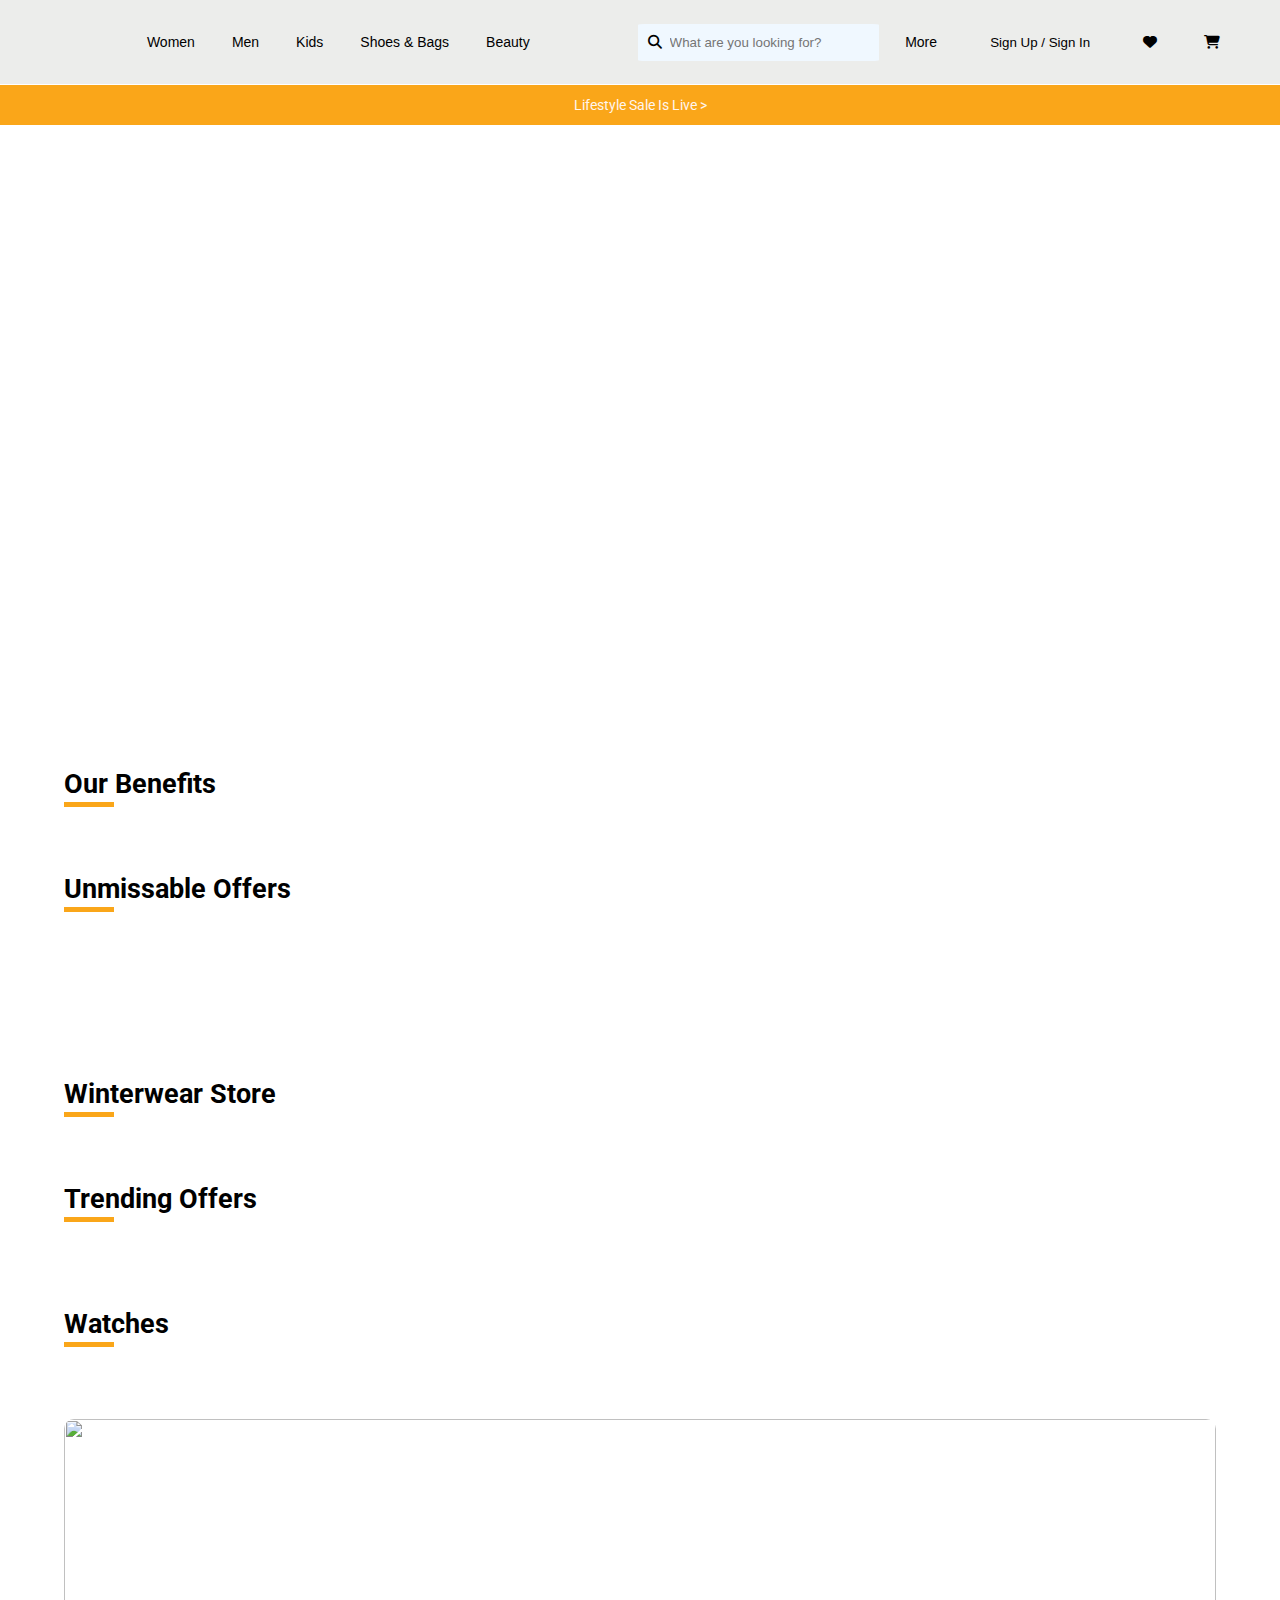
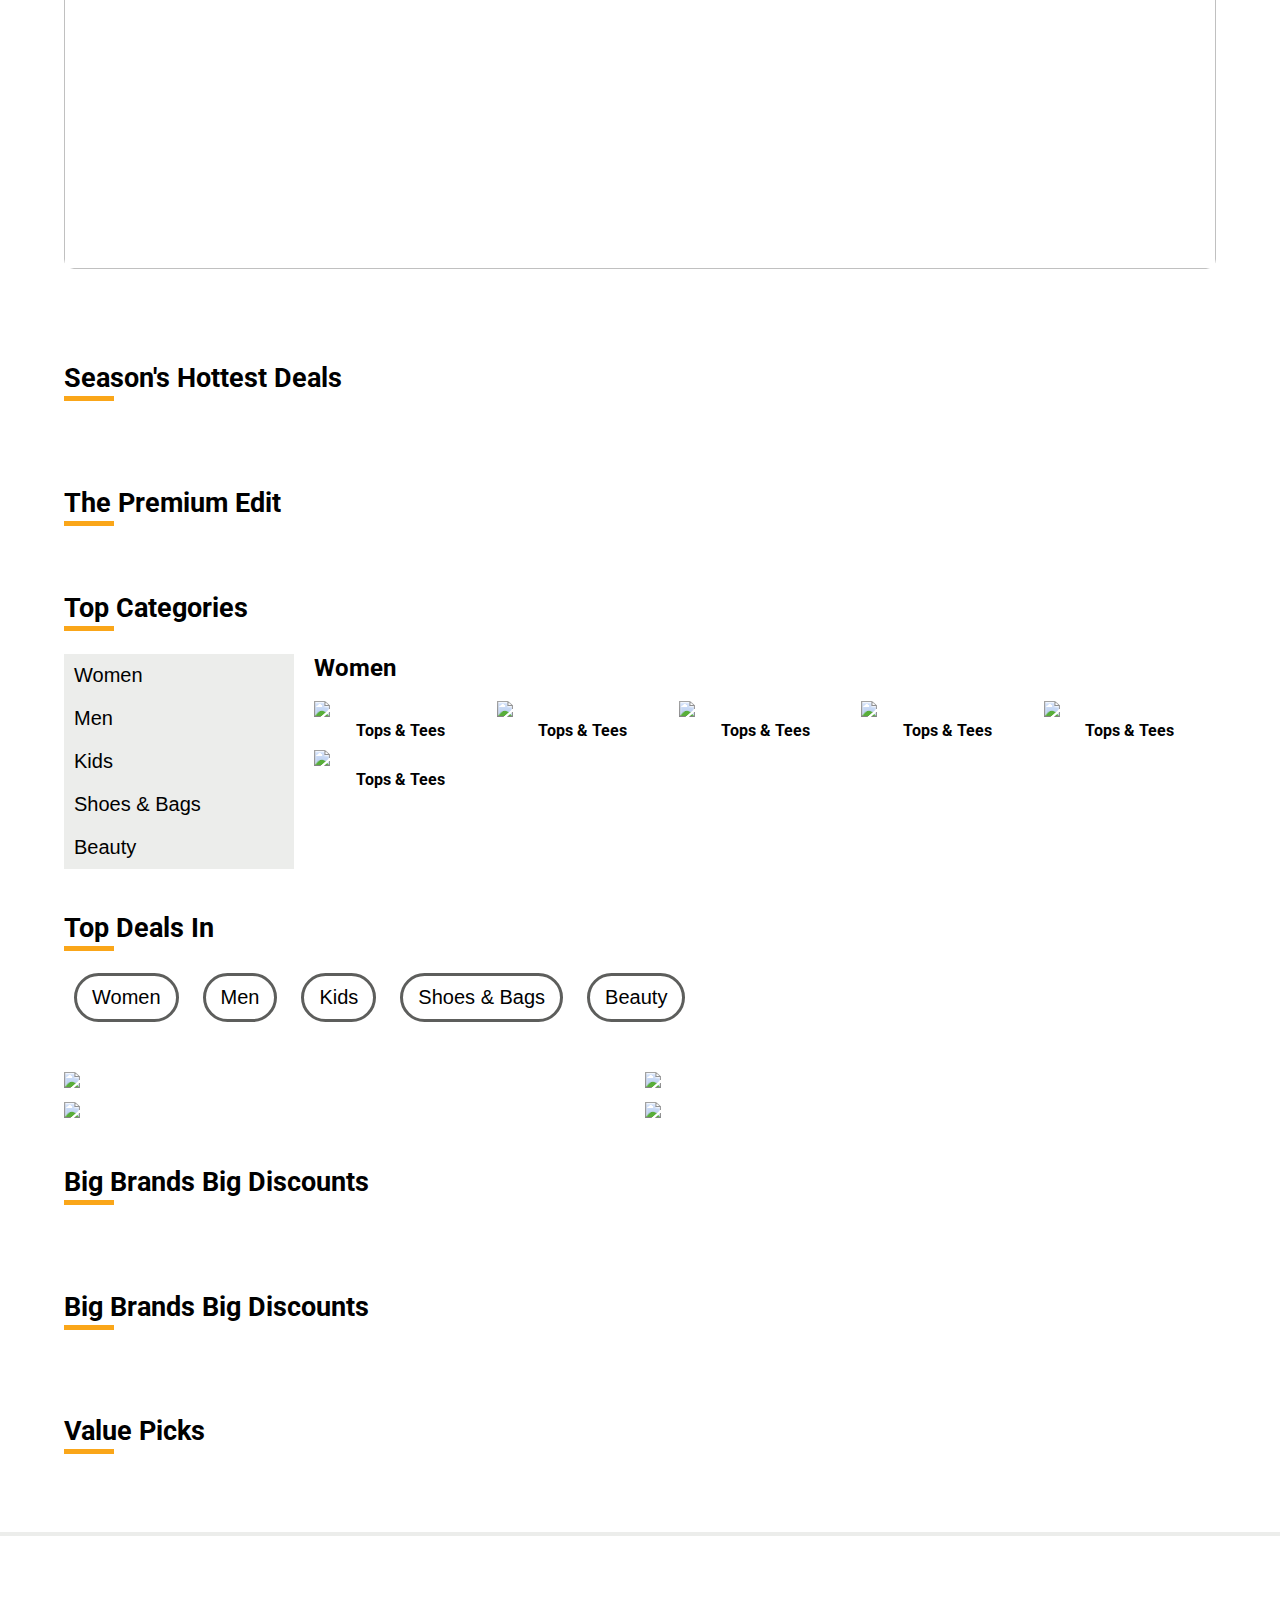
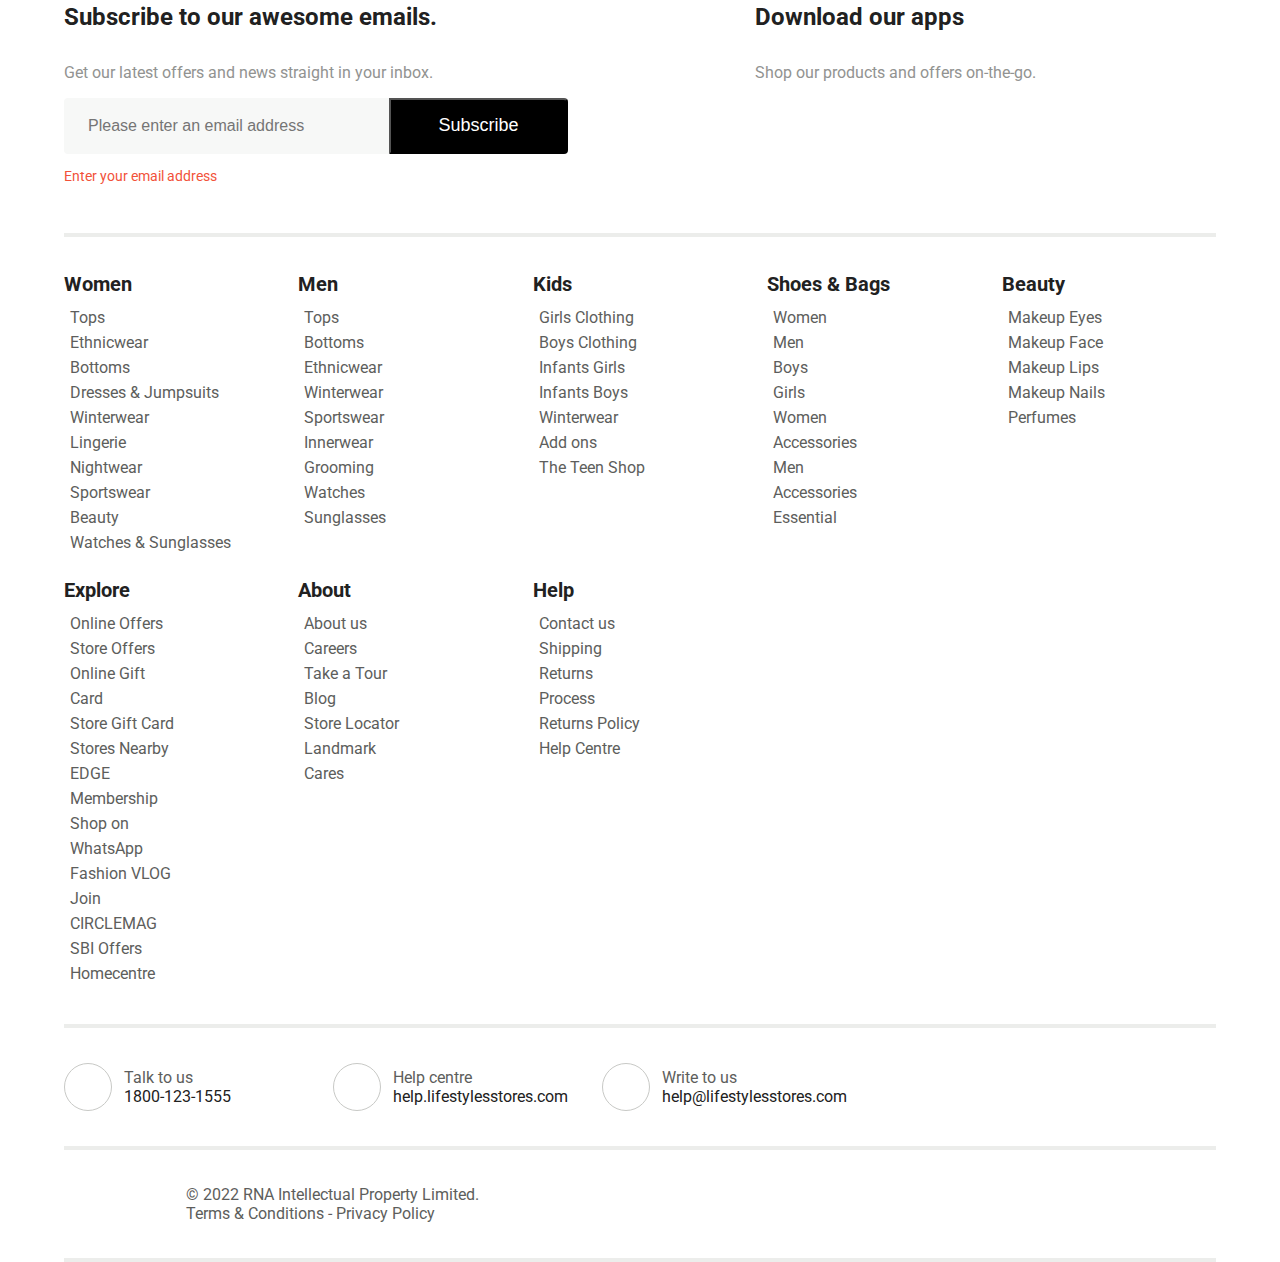
==== commit 957b918b: "Day-5" ====
--- a/index.html
+++ b/index.html
@@ -463,28 +463,50 @@
         <div id="container">
             <div id="leftdiv">
                 <div>
-                    <div></div>
+                    <div class="reachtous"><div></div></div>
                     <div>
                         <p>Talk to us</p>
                         <p>1800-123-1555</p>
                     </div>
                 </div>
                 <div>
-                    <div></div>
+                    <div class="reachtous"><div></div></div>
                     <div>
                         <p>Help centre</p>
                         <p>help.lifestylesstores.com</p>
                     </div>
                 </div>
                 <div>
-                    <div></div>
+                    <div class="reachtous"><div></div></div>
                     <div>
                         <p>Write to us</p>
                         <p>help@lifestylesstores.com</p>
                     </div>
                 </div>
             </div>
-            <div id="rightdiv"></div>
+            <div id="rightdiv">
+                <div class="socialmedia"><div id="facebook"></div></div>
+                <div class="socialmedia"><div id="twitter"></div></div>
+                <div class="socialmedia"><div id="instagram"></div></div>
+
+            </div>
+
+        </div>
+
+        <div class="breakline">
+
+        </div>
+        <div id="lastsection"> 
+            <div>
+                <img src="https://i1.lmsin.net/website_images/in/logos/logo-lifestyle.svg" alt="">
+            </div>
+            <div>
+                <p>© 2022 RNA Intellectual Property Limited. <br>
+                    Terms & Conditions - Privacy Policy</p>
+            </div>
+        </div>
+
+        <div class="breakline">
 
         </div>
 
--- a/style.css
+++ b/style.css
@@ -156,6 +156,7 @@
     color: #bd7c0b;
 }
 
+
 #yellowline {
     background-color: #faa619;
     color: #faa619;
@@ -194,7 +195,7 @@
     align-items: center;
     margin: auto;
     width: 90%;
-    border: 1px solid red;
+    
     box-sizing: border-box;
 }
 #afterslideshow > img {
@@ -204,7 +205,7 @@
 .majordiv {
     width: 90%;
     margin: auto;
-    border: 2px solid red;
+   
     box-sizing: border-box;
 }
 
@@ -257,7 +258,7 @@
     align-items: center;
     margin: auto;
     width: 100%;
-    border: 1px solid red;
+    
     box-sizing: border-box;
 }
 .fulllength > img {
@@ -271,7 +272,7 @@
     width: 100%;
     display: flex;
     /* align-items: flex-start; */
-    border: 2px solid red;
+    
 }
 #leftportion {
     width: 20%;
@@ -291,7 +292,7 @@
 }
 #rightportion {
     width: 80%;
-    border: 2px solid black;
+    
     
     
 }
@@ -299,8 +300,7 @@
     width: 100%;
     display: flex;
     
-    background-color: #bd7c0b;
-    border: 2px solid blue;
+    margin-left: 20px;
     
     
     
@@ -318,6 +318,7 @@
     display: grid;
     grid-template-columns: repeat(5,1fr);
     gap: 10px;
+    margin-left: 20px;
 }
 #categoryimage img {
     width: 100%;
@@ -332,7 +333,7 @@
     width: 100%;
    
     /* align-items: flex-start; */
-    border: 2px solid red;
+
 }
 #topportion1 {
     width: 100%;
@@ -363,7 +364,7 @@
 
 #bottomportion1 {
     width: 100%;
-    border: 2px solid black;
+   
     margin-top: 50px;
     
     
@@ -472,4 +473,119 @@
     color: #5d5e5c;
     font-size: 16px;
     margin: 6px;
-}+}
+#container {
+    display: flex;
+}
+#leftdiv{
+    width: 70%;
+    display: grid;
+    grid-template-columns: repeat(3,1fr);
+    
+}
+#leftdiv > div {
+display: flex;
+align-items: center;
+}
+
+#leftdiv > div >div:first-child {
+    width: 48px;
+    height: 48px;
+    border-radius: 50%;
+    border: 1px solid #c8c9c6;
+}
+#leftdiv > div >div:last-child > p:first-child {
+    color: #5d5e5c;
+    font-size: 16px;
+    margin: 0px;
+    margin-left: 12px;
+
+
+}
+#leftdiv > div >div:last-child > p:last-child {
+    color: #212121;
+    font-size: 16px;
+    margin: 0px;
+    margin-left: 12px;
+
+
+}
+.reachtous{
+    display: flex;
+    align-items:center;
+    justify-content: center;
+}
+#leftdiv > div:first-child > div:first-child > div{
+    width: 24px;
+    height: 24px;
+    background: url(https://i1.lmsin.net/website_images/static-pages/brand_exp/brand2images/prod/Sprite_icons.svg) -270px -104px;
+}
+#leftdiv > div:nth-child(2) > div:first-child > div {
+    width: 24px;
+    height: 24px;
+    background: url(https://i1.lmsin.net/website_images/static-pages/brand_exp/brand2images/prod/Sprite_icons.svg) -311px -103px;   
+}
+#leftdiv > div:nth-child(3) > div:first-child > div {
+    width: 24px;
+    height: 24px;
+    background: url(https://i1.lmsin.net/website_images/static-pages/brand_exp/brand2images/prod/Sprite_icons.svg) -351px -104px;  
+}
+
+
+
+
+#rightdiv{
+    width: 30%;
+    display: flex;
+    justify-content: flex-end;
+    align-items: center;
+
+}
+.socialmedia{
+    display: flex;
+    justify-content: center;
+    align-items: center;
+    height: 48px;
+    width: 48px;
+    margin-right: 20px;
+}
+.socialmedia > div {
+    height: 24px;
+    width: 24px;
+}
+#facebook {
+    background: url(https://i1.lmsin.net/website_images/static-pages/brand_exp/brand2images/prod/Sprite_icons.svg) -390px -104px;
+}
+#twitter {
+    background: url(https://i1.lmsin.net/website_images/static-pages/brand_exp/brand2images/prod/Sprite_icons.svg) -432px -104px;
+}
+#instagram {
+    background: url(https://i1.lmsin.net/website_images/static-pages/brand_exp/brand2images/prod/Sprite_icons.svg) -472px -104px;
+}
+
+#lastsection {
+    display: flex;
+    width: 100%;
+    justify-content: flex-start;
+    align-items: center;
+
+}
+#lastsection > div {
+    height: 50%;
+    margin: 0px 30px;
+}
+#lastsection > div:first-child {
+    
+    margin: 0px 40px;
+}
+#lastsection img {
+    width: 100%;
+}
+
+#lastsection p {
+    color: #5d5e5c;
+    font-size: 16px;
+    margin: 0px;
+    margin-left: 12px;
+}
+
